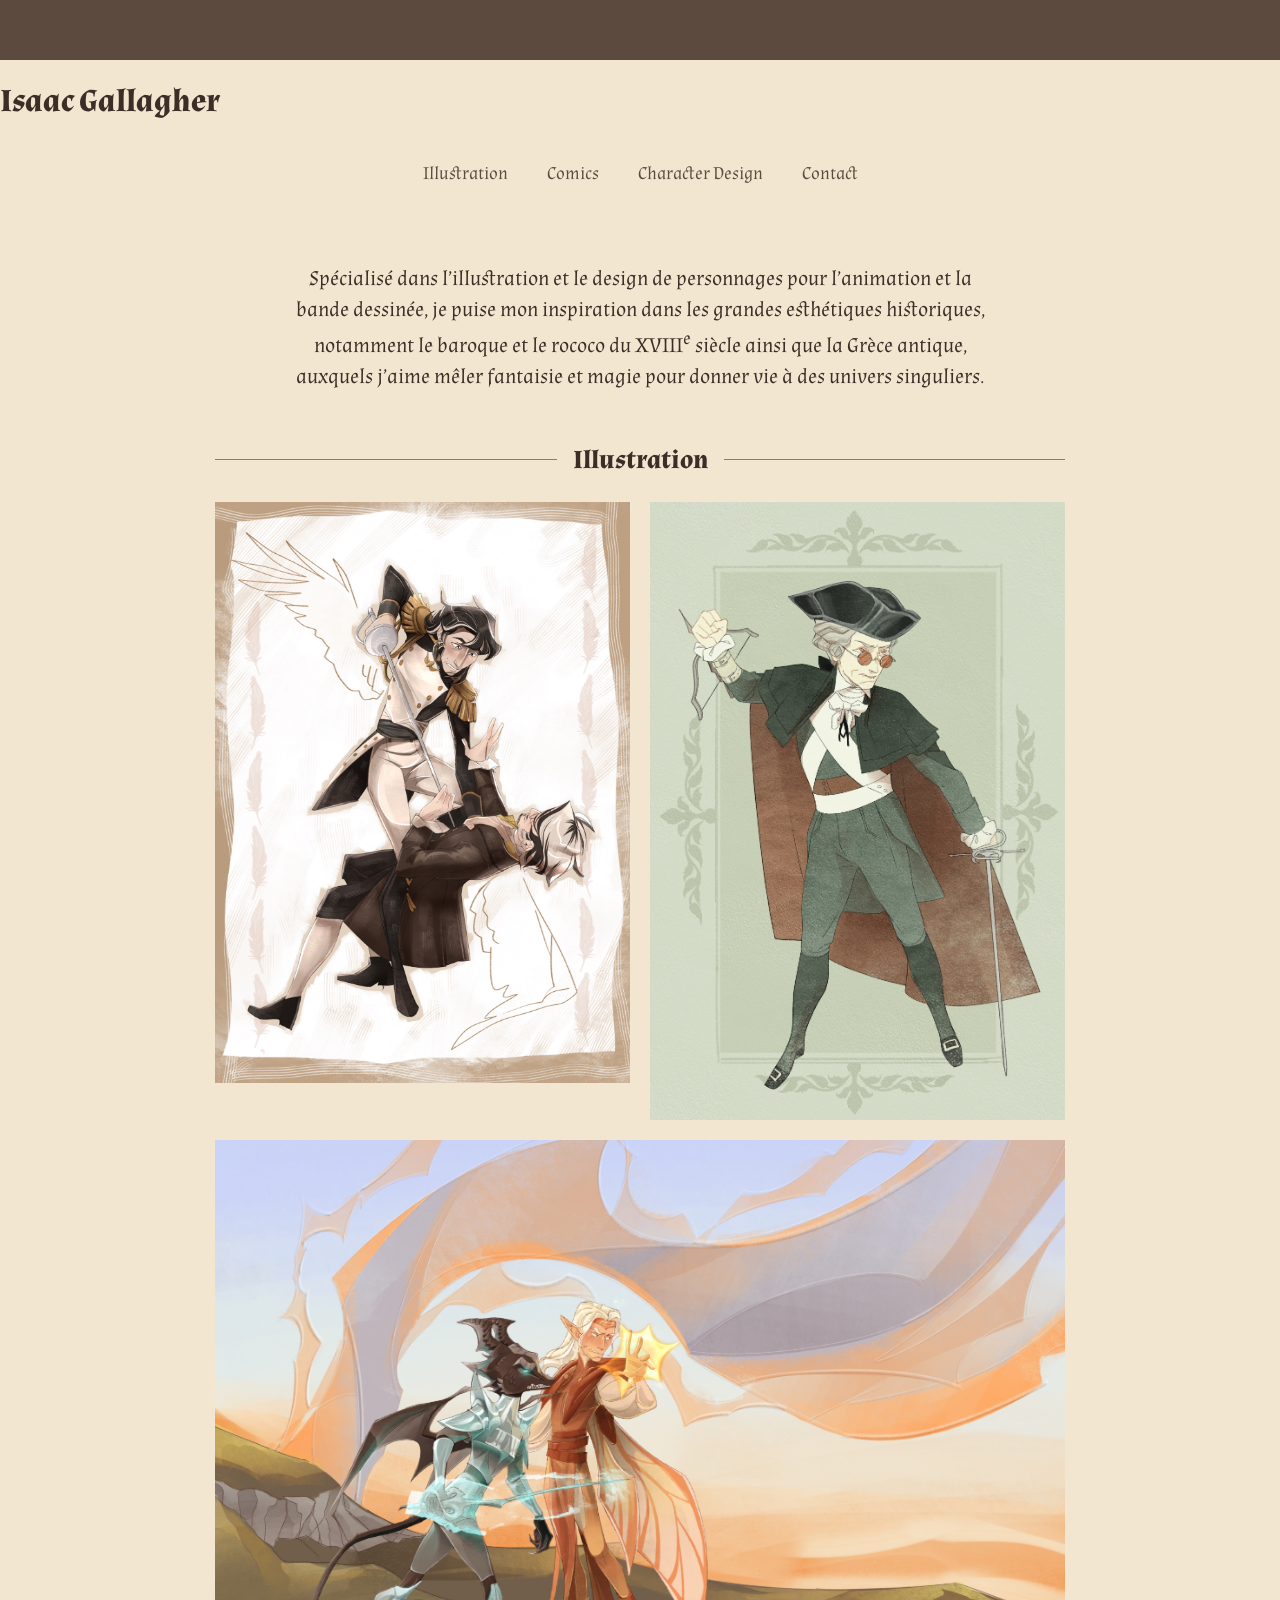
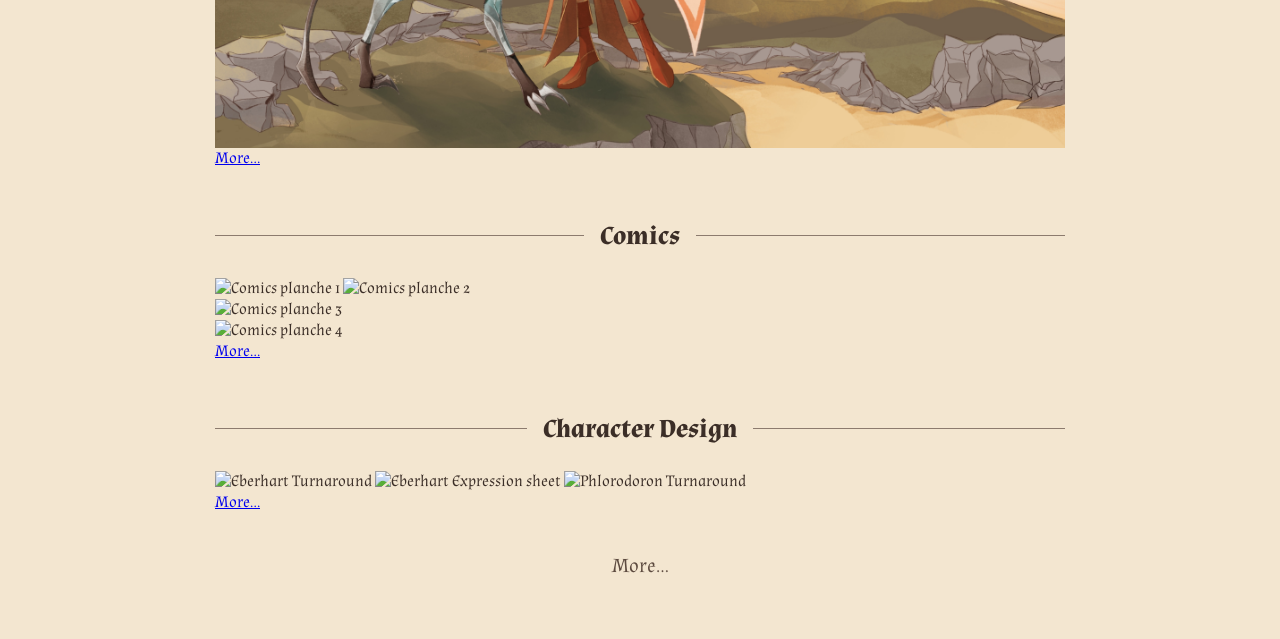
==== index.html @ 8109cb2f "extension page index" ====
<!DOCTYPE html>
<html lang="fr">
<head>
  <meta charset="UTF-8">
  <meta name="viewport" content="width=device-width, initial-scale=1.0">
  <title>Isaac Gallagher – Portfolio</title>
  <link href="https://fonts.googleapis.com/css2?family=Almendra:ital,wght@0,400;0,700;1,400&display=swap" rel="stylesheet">
  <link rel="stylesheet" href="style.css">
</head>
<body>

  <header class="bandeau">
    <header id="haut"></header>
  </header>
<h1><a href="index.html">Isaac Gallagher</a></h1>  </header>

  <nav class="menu">
    <a href="illustration.html">Illustration</a>
    <a href="comics.html">Comics</a>
    <a href="character-design.html">Character Design</a>
    <a href="contact.html">Contact</a>
  </nav>

  <main>
    <p class="intro">
      Spécialisé dans l’illustration et le design de personnages pour
      l’animation et la bande dessinée, je puise mon inspiration dans les
      grandes esthétiques historiques, notamment le baroque et le rococo du
      XVIII<sup>e</sup> siècle ainsi que la Grèce antique, auxquels j’aime mêler
      fantaisie et magie pour donner vie à des univers singuliers.
    </p>

    <h2 class="titre-section"><span>Illustration</span></h2>

    <div class="galerie">
      <img src="images/illustration-1.jpeg" alt="Illustration 1">
      <img src="images/illustration-2.jpeg" alt="Illustration 2">
      <img src="images/illustration-3.jpeg" alt="Illustration 3" class="large">
    </div>

<!-- Lien vers la page Illustration -->
<a href="illustration.html" class="lien-more">More…</a>


<!-- ===== SECTION COMICS ===== -->
<h2 class="titre-section"><span>Comics</span></h2>

<div class="galerie-comics">
  <!-- Ligne 1 : deux planches dans un seul cadre -->
  <div class="cadre-blanc double">
    <img src="images/comics-1.jpeg" alt="Comics planche 1">
    <img src="images/comics-2.jpeg" alt="Comics planche 2">
  </div>

  <!-- Ligne 2 : deux planches avec chacune leur cadre -->
  <div class="cadre-blanc">
    <img src="images/comics-3.jpeg" alt="Comics planche 3">
  </div>
  <div class="cadre-blanc">
    <img src="images/comics-4.jpeg" alt="Comics planche 4">
  </div>
</div>

<a href="comics.html" class="lien-more">More…</a>


<!-- ===== SECTION CHARACTER DESIGN ===== -->
<h2 class="titre-section"><span>Character Design</span></h2>

<div class="galerie-chara">
  <img src="images/chara-1.jpeg" alt="Eberhart Turnaround">
  <img src="images/chara-2.jpeg" alt="Eberhart Expression sheet">
  <img src="images/chara-3.jpeg" alt="Phlorodoron Turnaround">
</div>

<a href="character-design.html" class="lien-more">More…</a>

<a href="illustration.html" class="more">More…</a>
  </main>

</body>
</html>
---- style.css ----
body {
  margin: 0;
  background: #F3E6D0;
  color: #3B2E27;
  font-family: 'Almendra', serif;
}

/* Bandeau brun en haut */
.bandeau {
  background: #5C4A3F;
  text-align: center;
  padding: 30px 20px;
}

.bandeau h1 {
  margin: 0;
  color: #E8D8C0;
  font-weight: 400;
  font-size: 42px;
}

/* Menu */
.menu {
  text-align: center;
  padding: 18px 10px;
}

.menu a {
  color: #5C4A3F;
  text-decoration: none;
  margin: 0 18px;
  font-size: 18px;
}

.menu a:hover {
  text-decoration: underline;
}

/* Contenu central */
main {
  max-width: 850px;
  margin: 0 auto;
  padding: 20px 20px 60px;
}

.intro {
  text-align: center;
  font-size: 21px;
  line-height: 1.5;
  margin: 40px auto;
  max-width: 700px;
}

/* Titre de section avec traits de chaque côté */
.titre-section {
  display: flex;
  align-items: center;
  gap: 16px;
  font-size: 26px;
  font-weight: 700;
  margin: 50px 0 25px;
}

.titre-section::before,
.titre-section::after {
  content: "";
  flex: 1;
  height: 1px;
  background: #8C7B6E;
}

/* Galerie d'images */
.galerie {
  display: grid;
  grid-template-columns: 1fr 1fr;
  gap: 20px;
}

.galerie img {
  width: 100%;
  display: block;
}

.galerie .large {
  grid-column: 1 / -1;
}

/* Lien More */
.more {
  display: block;
  text-align: center;
  margin-top: 40px;
  font-size: 20px;
  color: #5C4A3F;
  text-decoration: none;
}

/* Sur téléphone : une seule colonne */
@media (max-width: 600px) {
  .galerie {
    grid-template-columns: 1fr;
  }
}

h1 a {
  color: inherit;
  text-decoration: none;
}
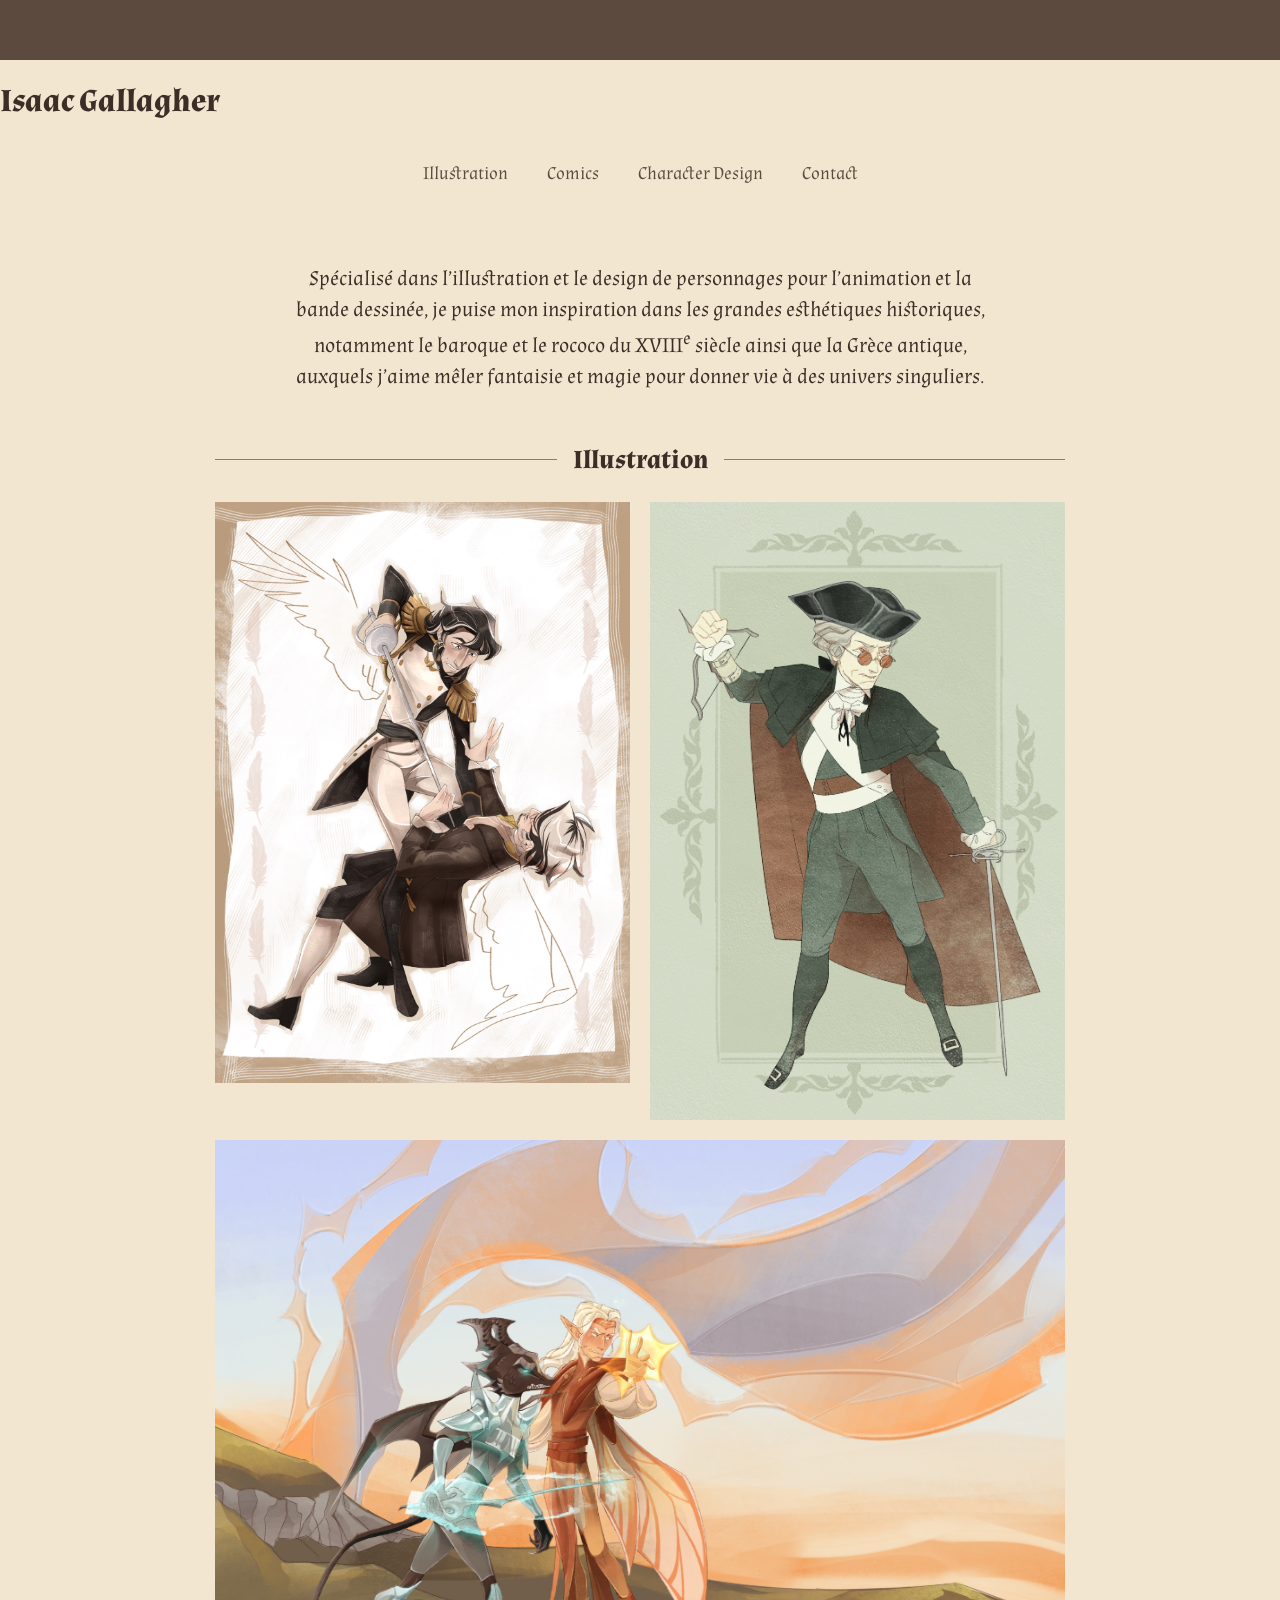
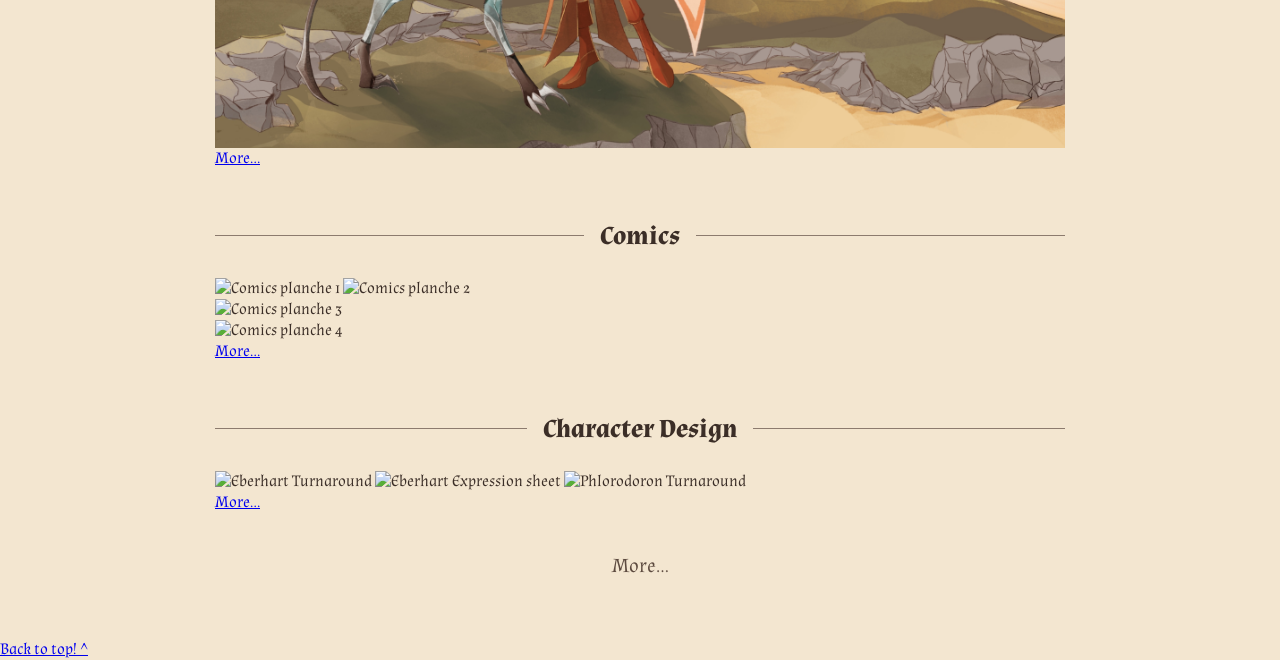
==== commit 7f526193: "footer index" ====
--- a/index.html
+++ b/index.html
@@ -78,5 +78,10 @@
 <a href="illustration.html" class="more">More…</a>
   </main>
 
+  <!-- ===== BANNIÈRE DU BAS ===== -->
+<footer class="pied-de-page">
+  <a href="#haut">Back to top! ^</a>
+</footer>
+
 </body>
 </html>
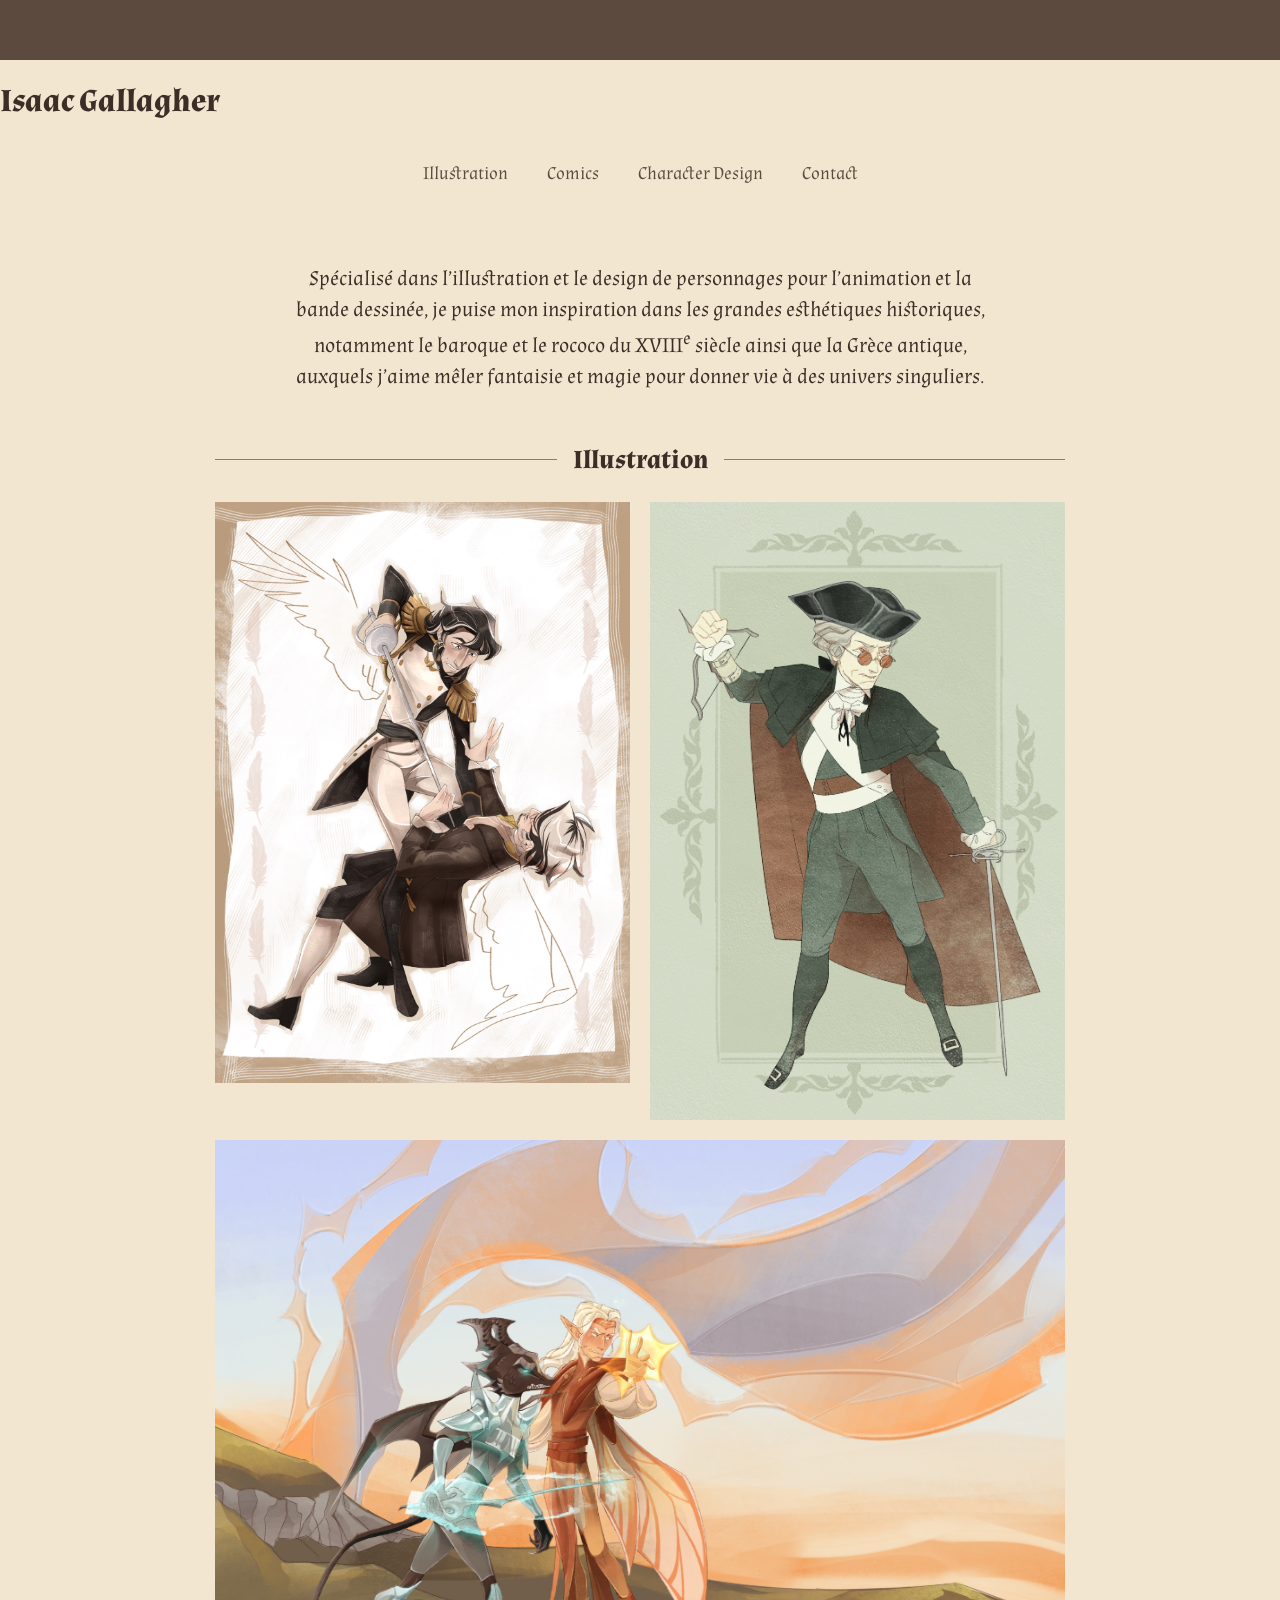
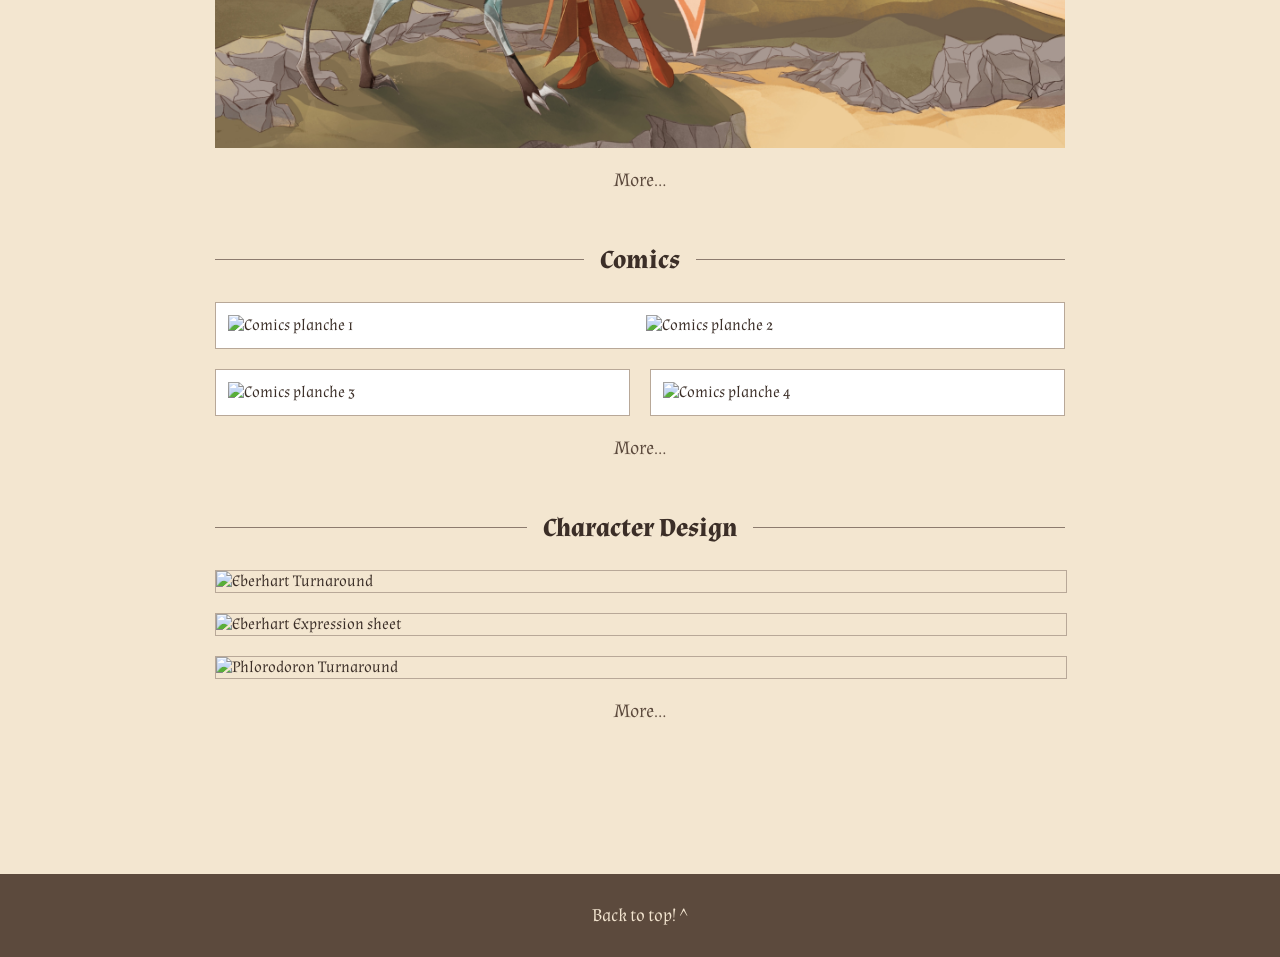
==== commit 4ee8b181: "index clean up" ====
--- a/index.html
+++ b/index.html
@@ -75,7 +75,6 @@
 
 <a href="character-design.html" class="lien-more">More…</a>
 
-<a href="illustration.html" class="more">More…</a>
   </main>
 
   <!-- ===== BANNIÈRE DU BAS ===== -->
--- a/style.css
+++ b/style.css
@@ -105,4 +105,90 @@
 h1 a {
   color: inherit;
   text-decoration: none;
+}
+
+/* ===== Défilement doux pour "Back to top" ===== */
+html {
+  scroll-behavior: smooth;
+}
+
+/* ===== Liens "More…" ===== */
+.lien-more {
+  display: block;
+  text-align: center;
+  margin: 20px 0 50px;
+  font-size: 1.2rem;
+  color: #5c4a3d;
+  text-decoration: none;
+}
+
+.lien-more:hover {
+  text-decoration: underline;
+}
+
+/* ===== Galerie Comics ===== */
+.galerie-comics {
+  display: grid;
+  grid-template-columns: 1fr 1fr;  /* 2 colonnes */
+  gap: 20px;
+}
+
+.cadre-blanc {
+  background-color: #ffffff;
+  padding: 12px;
+  border: 1px solid #b8a898;
+}
+
+.cadre-blanc img {
+  width: 100%;
+  height: 100%;
+  object-fit: cover;
+  display: block;
+}
+
+/* Le cadre qui contient 2 planches côte à côte */
+.cadre-blanc.double {
+  grid-column: 1 / -1;  /* prend toute la largeur */
+  display: grid;
+  grid-template-columns: 1fr 1fr;
+  gap: 12px;
+}
+
+/* ===== Galerie Character Design ===== */
+.galerie-chara {
+  display: flex;
+  flex-direction: column;  /* images empilées */
+  gap: 20px;
+}
+
+.galerie-chara img {
+  width: 100%;
+  display: block;
+  border: 1px solid #b8a898;
+}
+
+/* ===== Bannière du bas ===== */
+.pied-de-page {
+  background-color: #5c4a3d;
+  text-align: center;
+  padding: 30px 20px;
+  margin-top: 40px;
+}
+
+.pied-de-page a {
+  color: #f3e5d0;
+  text-decoration: none;
+  font-size: 1.1rem;
+}
+
+.pied-de-page a:hover {
+  text-decoration: underline;
+}
+
+/* ===== Sur petit écran (téléphone) ===== */
+@media (max-width: 600px) {
+  .galerie-comics,
+  .cadre-blanc.double {
+    grid-template-columns: 1fr;  /* tout passe sur 1 colonne */
+  }
 }
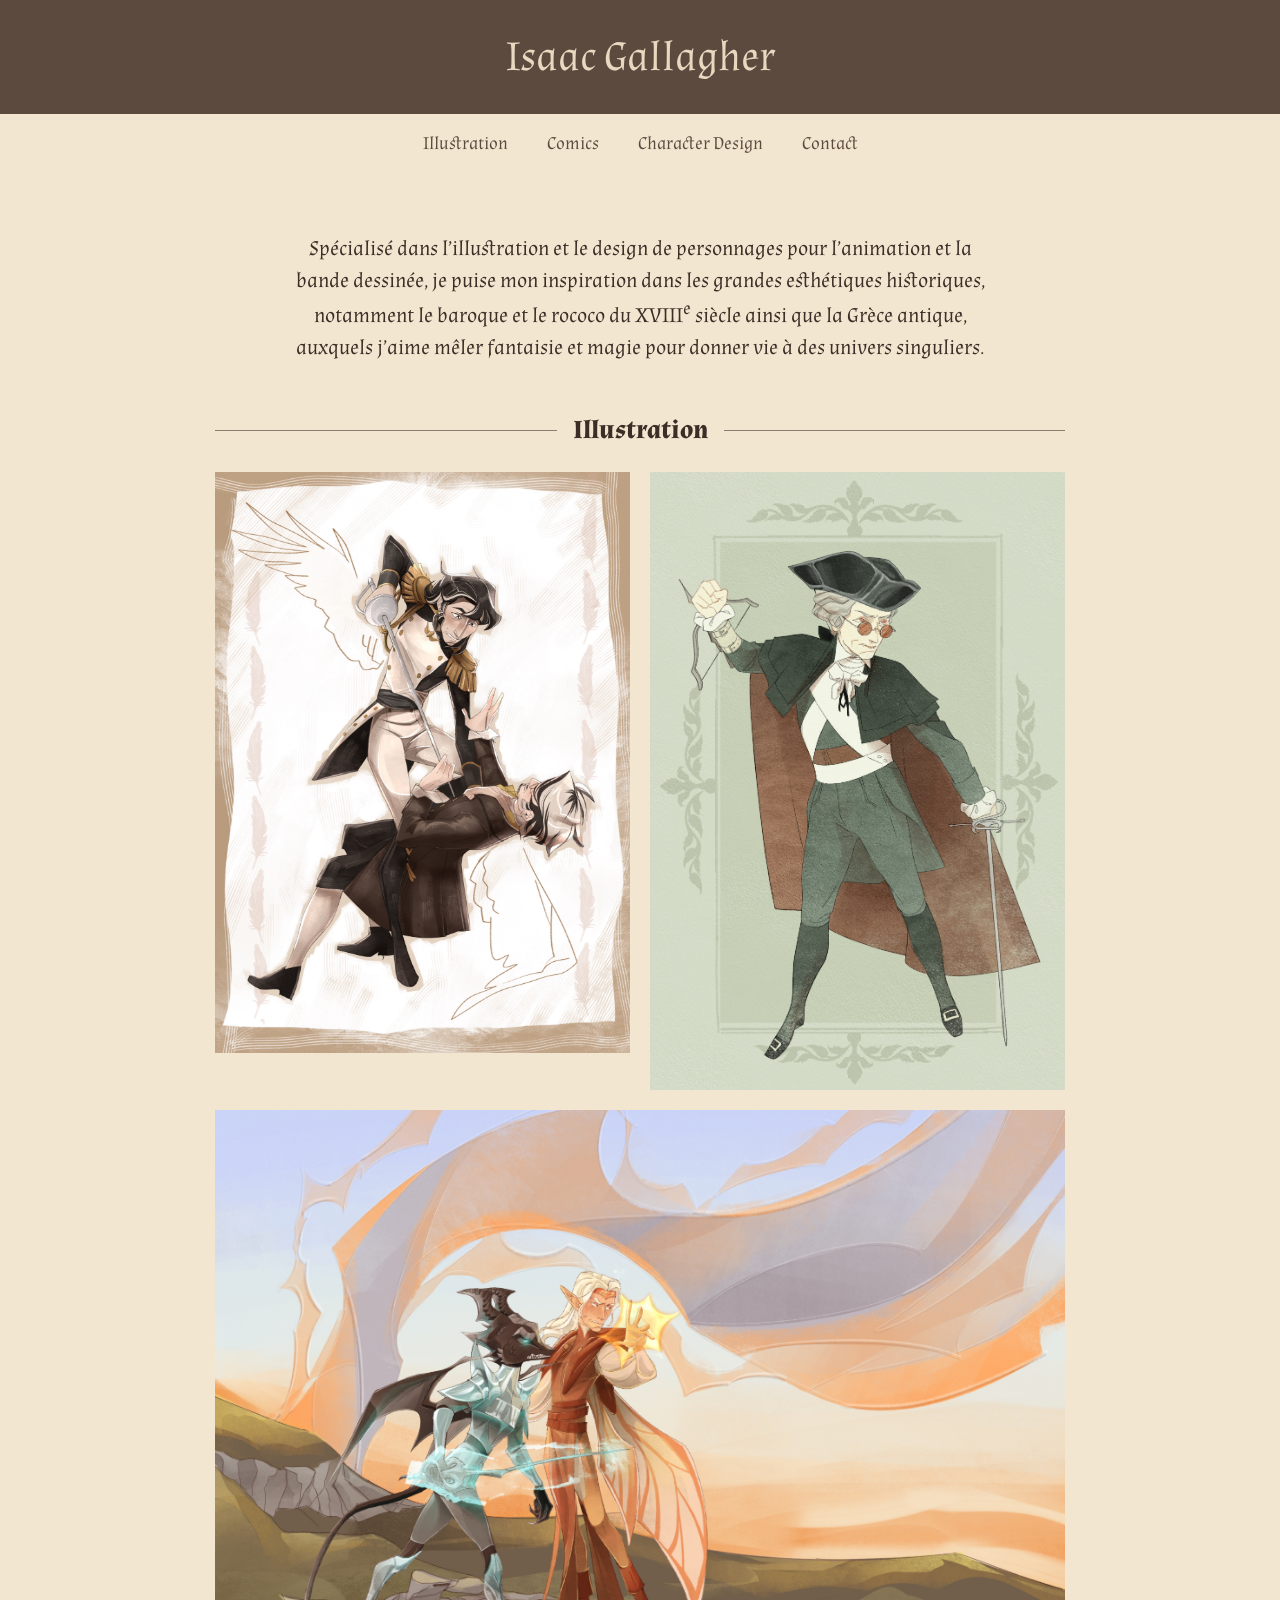
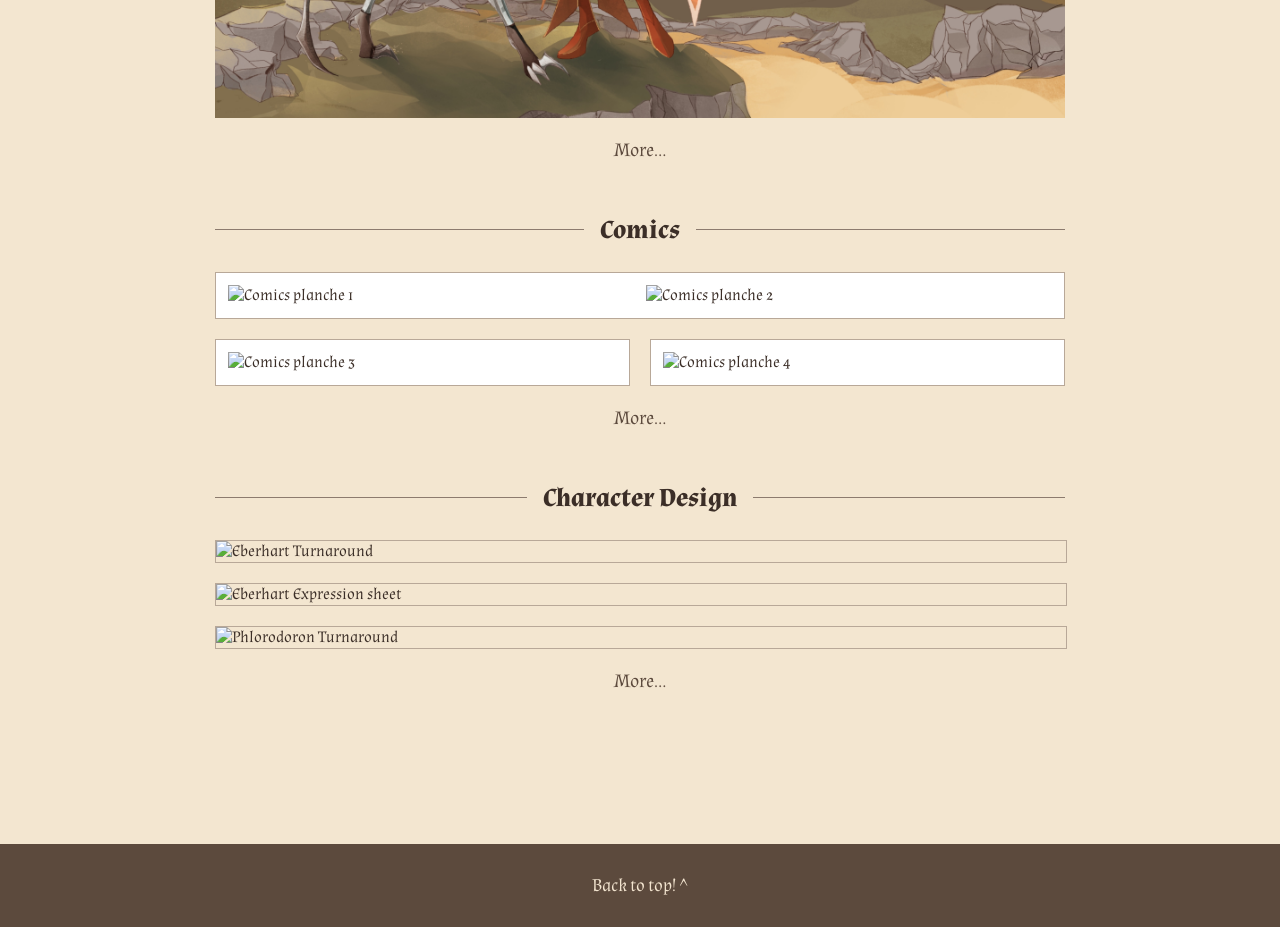
==== commit 7f3b06b0: "absolute header" ====
--- a/index.html
+++ b/index.html
@@ -10,7 +10,7 @@
 <body>
 
   <header class="bandeau">
-    <header id="haut"></header>
+    <header id="haut">
   </header>
 <h1><a href="index.html">Isaac Gallagher</a></h1>  </header>
 
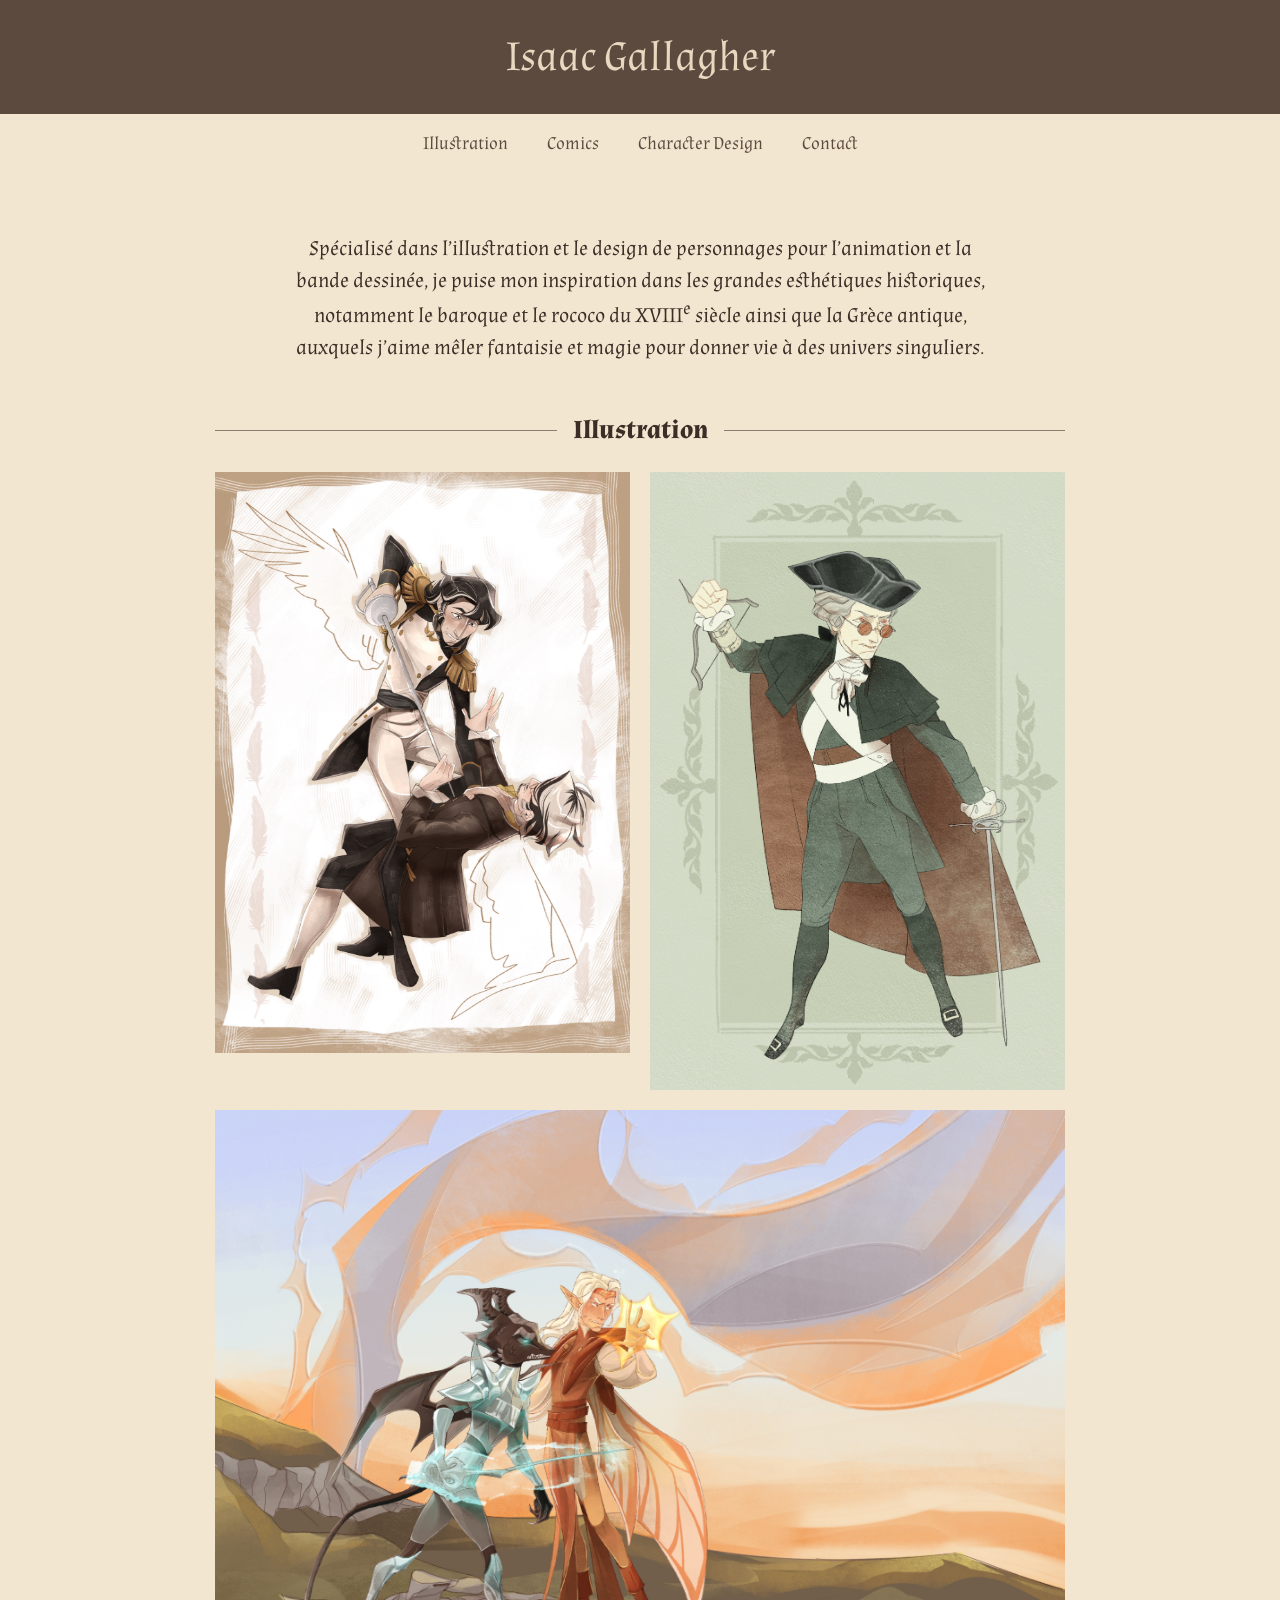
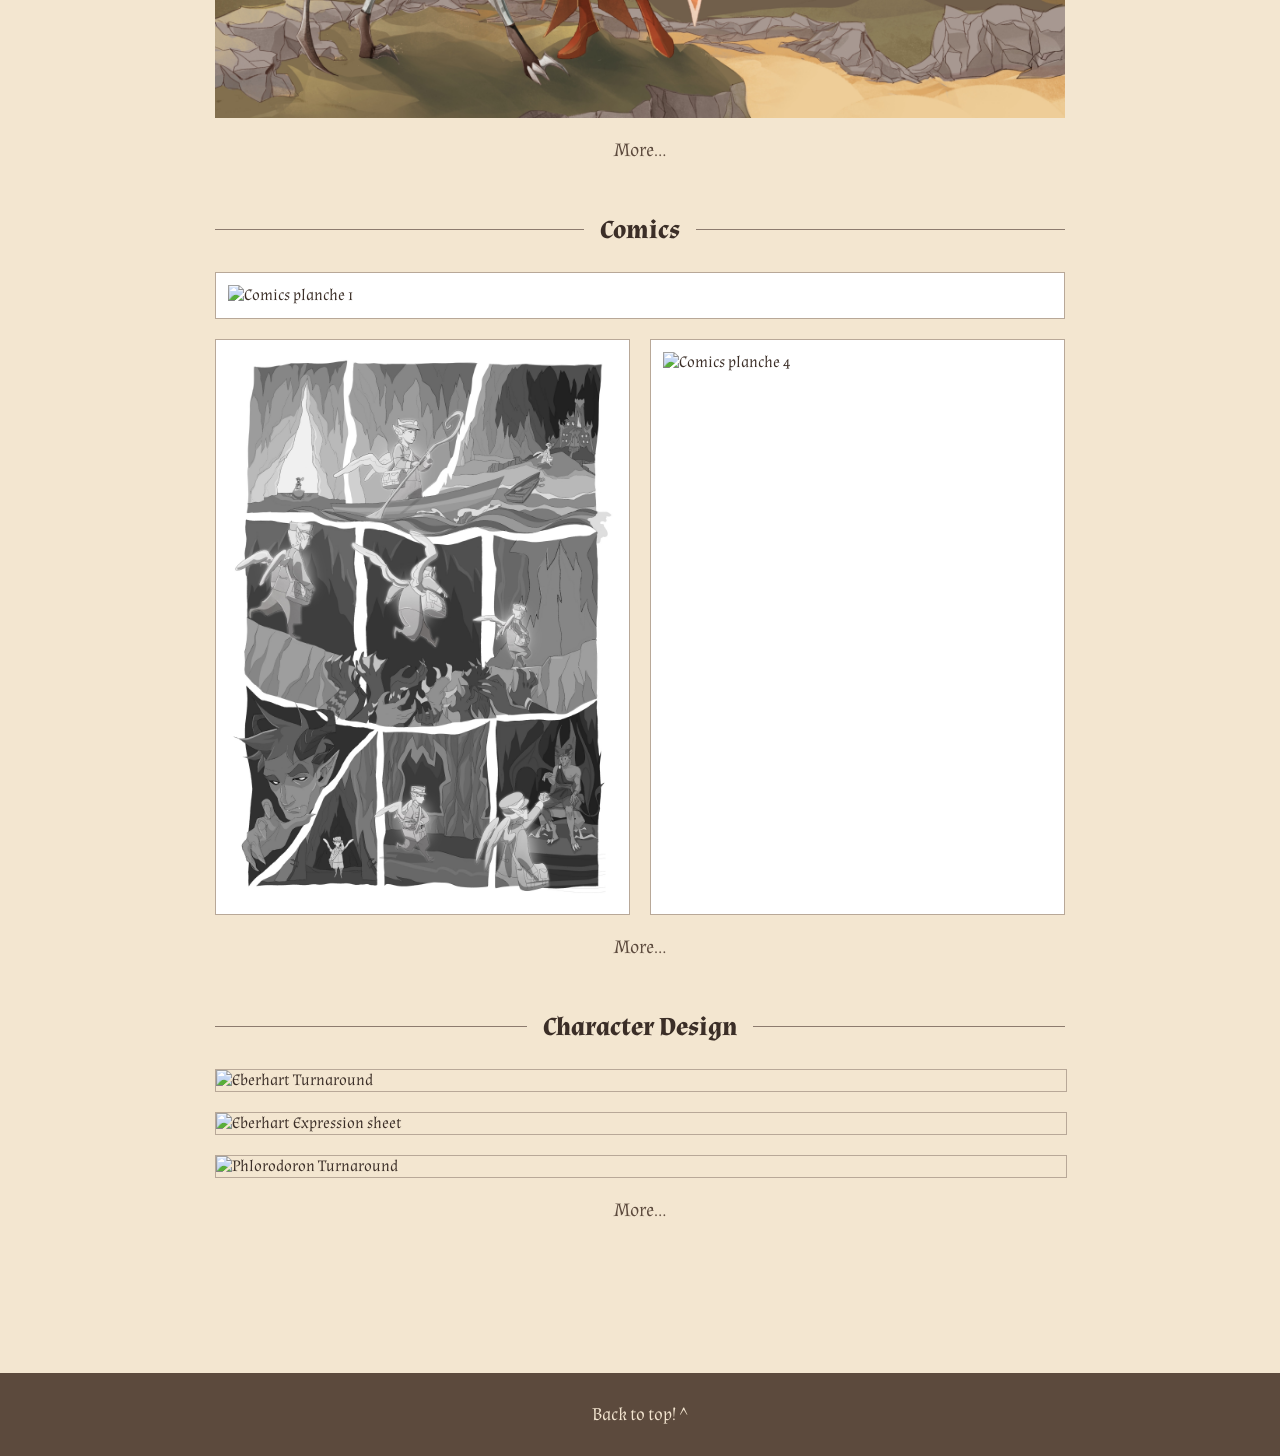
==== commit 65539471: "comic on index page" ====
--- a/index.html
+++ b/index.html
@@ -49,12 +49,11 @@
   <!-- Ligne 1 : deux planches dans un seul cadre -->
   <div class="cadre-blanc double">
     <img src="images/comics-1.jpeg" alt="Comics planche 1">
-    <img src="images/comics-2.jpeg" alt="Comics planche 2">
   </div>
 
   <!-- Ligne 2 : deux planches avec chacune leur cadre -->
   <div class="cadre-blanc">
-    <img src="images/comics-3.jpeg" alt="Comics planche 3">
+    <img src="images/comic-6.jpeg" alt="Comics planche 3">
   </div>
   <div class="cadre-blanc">
     <img src="images/comics-4.jpeg" alt="Comics planche 4">
--- a/style.css
+++ b/style.css
@@ -191,4 +191,140 @@
   .cadre-blanc.double {
     grid-template-columns: 1fr;  /* tout passe sur 1 colonne */
   }
+}
+
+/* ===== Page Contact : About me ===== */
+.about {
+  background-color: #ffffff;
+  border: 1px solid #b8a898;
+  display: flex;
+  align-items: stretch;
+  margin: 30px 0;
+  overflow: hidden;              /* rien ne dépasse du cadre */
+}
+
+.about-portrait {
+  width: 42%;
+  align-self: flex-end;          /* portrait collé en bas du cadre */
+  display: block;
+}
+
+.about-texte {
+  flex: 1;
+  text-align: right;
+  padding: 50px 50px 50px 20px;
+  font-size: 1.3rem;
+  line-height: 1.5;
+  color: #3b2f26;
+  align-self: center;
+}
+
+.lettrine {
+  font-size: 2.2em;
+  font-weight: bold;
+  line-height: 0;                /* évite de décaler la ligne */
+}
+
+/* ===== Macarons ===== */
+.macarons {
+  display: flex;
+  justify-content: center;
+  gap: 30px;
+  margin: 40px 0;
+}
+
+.macarons a {
+  width: 60px;
+  height: 60px;
+  border-radius: 50%;
+  background-color: #5c4a3d;
+  color: #f3e5d0;
+  display: flex;
+  align-items: center;
+  justify-content: center;
+  font-size: 1.6rem;
+  text-decoration: none;
+  transition: transform 0.2s, background-color 0.2s;
+}
+
+.macarons a:hover {
+  transform: scale(1.1);
+  background-color: #8a6f5a;
+}
+
+/* ===== Formulaire ===== */
+.formulaire {
+  background-color: #574331;
+  max-width: 520px;
+  margin: 40px auto 60px;        /* centré */
+  padding: 30px 40px;
+  display: flex;
+  flex-direction: column;
+}
+
+.formulaire label {
+  color: #f3e5d0;
+  font-size: 1.2rem;
+  margin: 15px 0 8px;
+}
+
+.formulaire input,
+.formulaire textarea {
+  background-color: #776553;
+  border: 1px solid #a8907a;
+  color: #f3e5d0;
+  padding: 10px 14px;
+  font-family: inherit;          /* garde la police Almendra */
+  font-size: 1rem;
+}
+
+.formulaire input::placeholder,
+.formulaire textarea::placeholder {
+  color: #c4b29c;
+}
+
+.formulaire input:focus,
+.formulaire textarea:focus {
+  outline: 2px solid #f3e5d0;    /* contour clair quand on écrit dedans */
+}
+
+.formulaire textarea {
+  resize: vertical;              /* agrandissable seulement en hauteur */
+}
+
+.formulaire button {
+  margin-top: 35px;
+  padding: 14px;
+  background-color: #f3e5d0;
+  color: #3b2f26;
+  border: none;
+  font-family: inherit;
+  font-size: 1.2rem;
+  font-weight: bold;
+  cursor: pointer;
+  transition: background-color 0.2s;
+}
+
+.formulaire button:hover {
+  background-color: #ffffff;
+}
+
+/* ===== Contact sur téléphone ===== */
+@media (max-width: 600px) {
+  .about {
+    flex-direction: column-reverse;   /* texte au-dessus, portrait en dessous */
+  }
+  .about-portrait {
+    width: 70%;
+    align-self: flex-start;
+  }
+  .about-texte {
+    text-align: center;
+    padding: 30px 20px 10px;
+    font-size: 1.1rem;
+  }
+  .formulaire {
+    padding: 20px;
+    margin: 30px 15px 50px;
+  }
 }
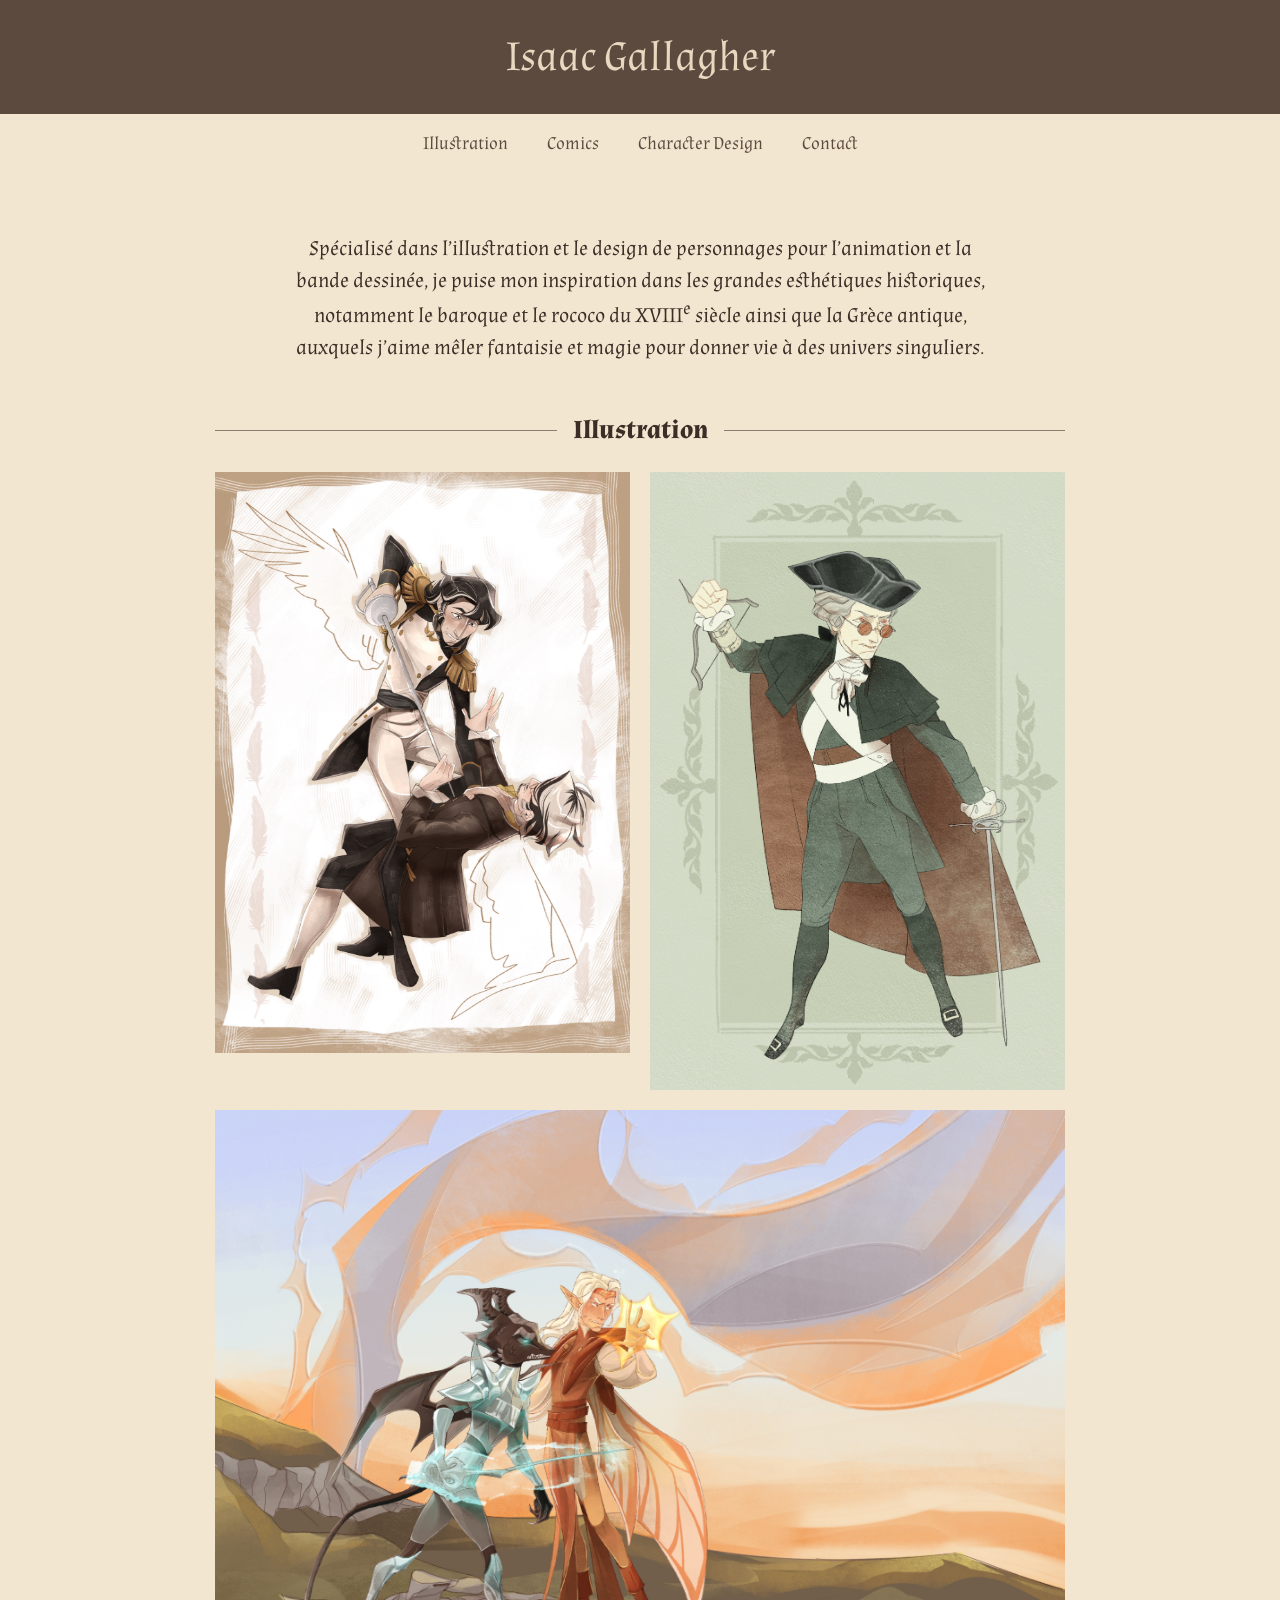
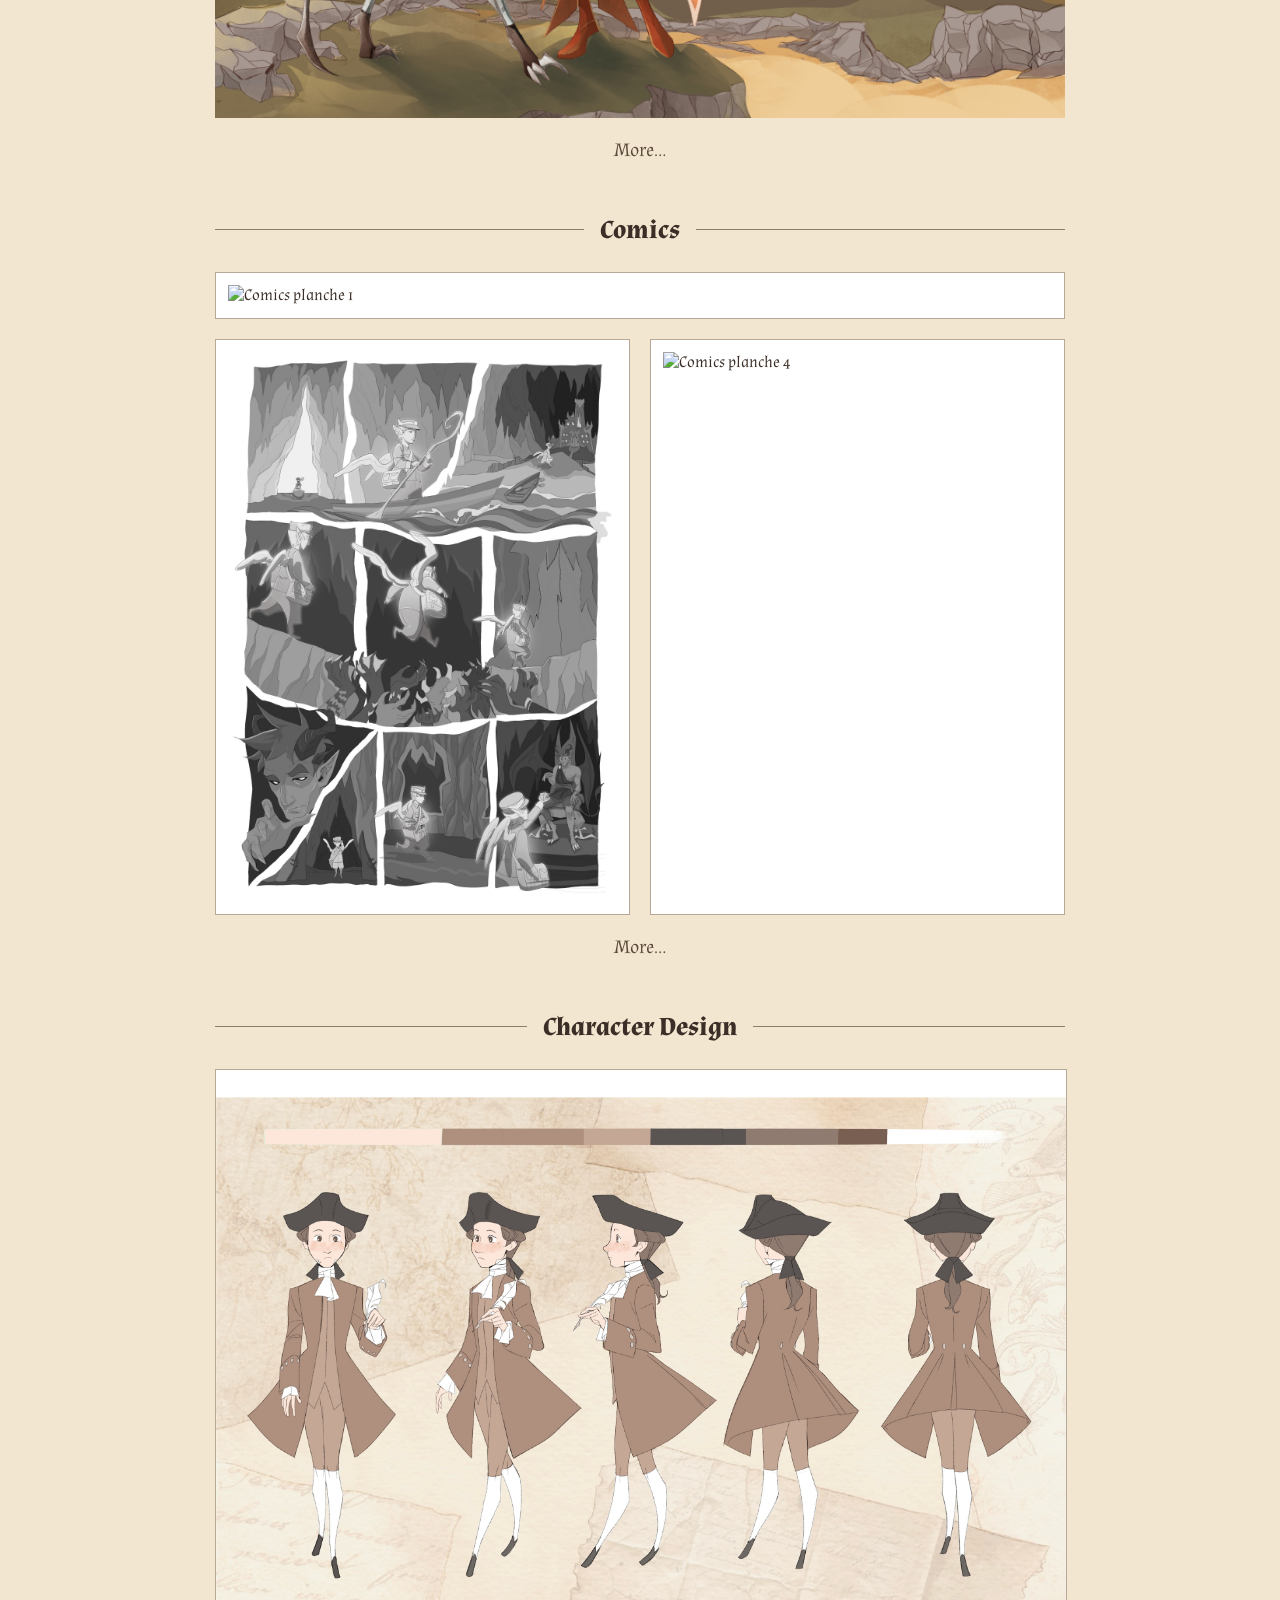
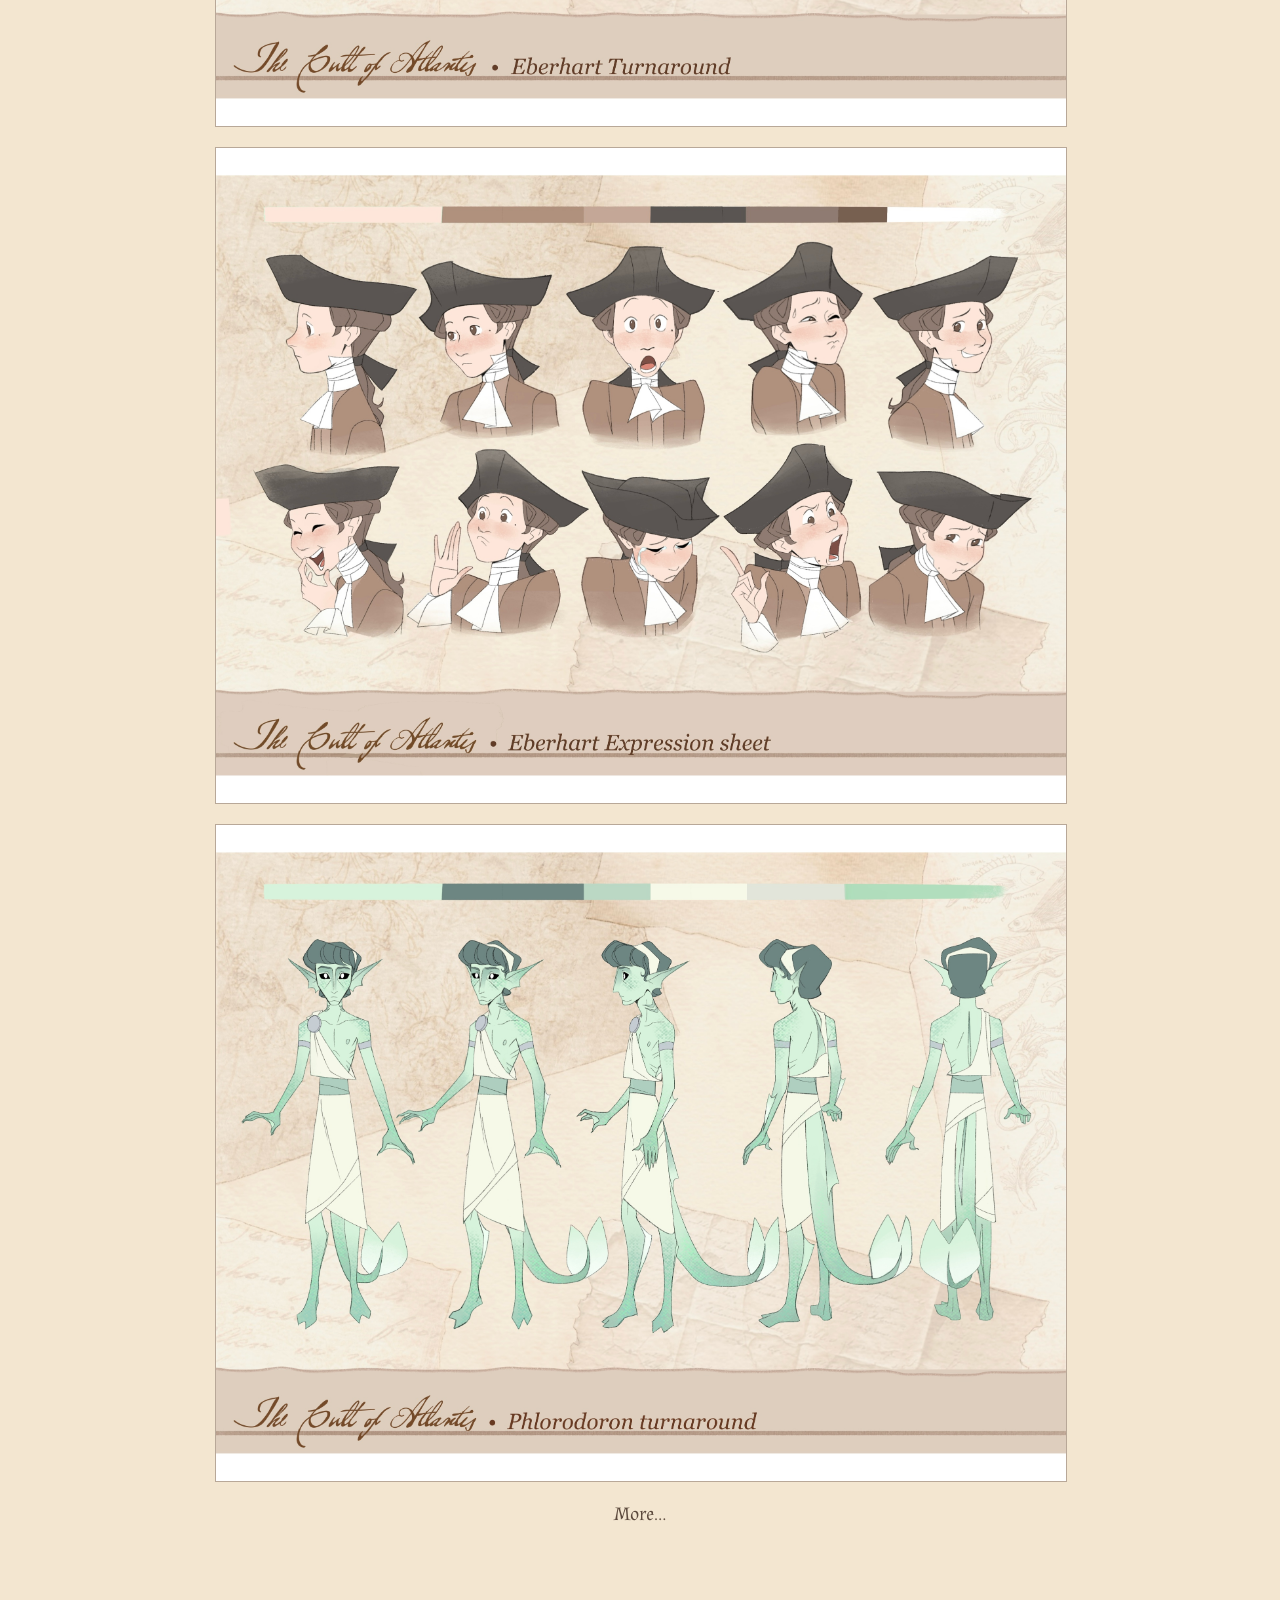
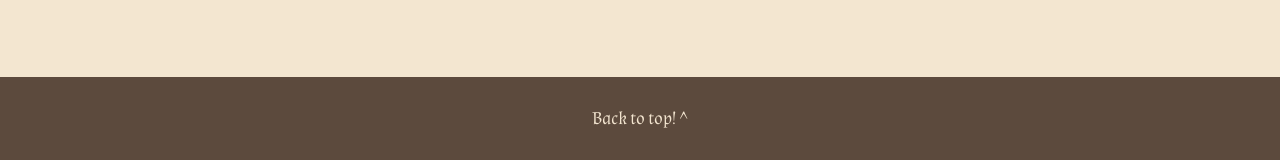
==== commit 4c93c321: "charadesign on index page" ====
--- a/index.html
+++ b/index.html
@@ -67,9 +67,9 @@
 <h2 class="titre-section"><span>Character Design</span></h2>
 
 <div class="galerie-chara">
-  <img src="images/chara-1.jpeg" alt="Eberhart Turnaround">
-  <img src="images/chara-2.jpeg" alt="Eberhart Expression sheet">
-  <img src="images/chara-3.jpeg" alt="Phlorodoron Turnaround">
+  <img src="images/charadesign-1.jpeg" alt="Eberhart Turnaround">
+  <img src="images/charadesign-2.jpeg" alt="Eberhart Expression sheet">
+  <img src="images/charadesign-3.jpeg" alt="Phlorodoron Turnaround">
 </div>
 
 <a href="character-design.html" class="lien-more">More…</a>
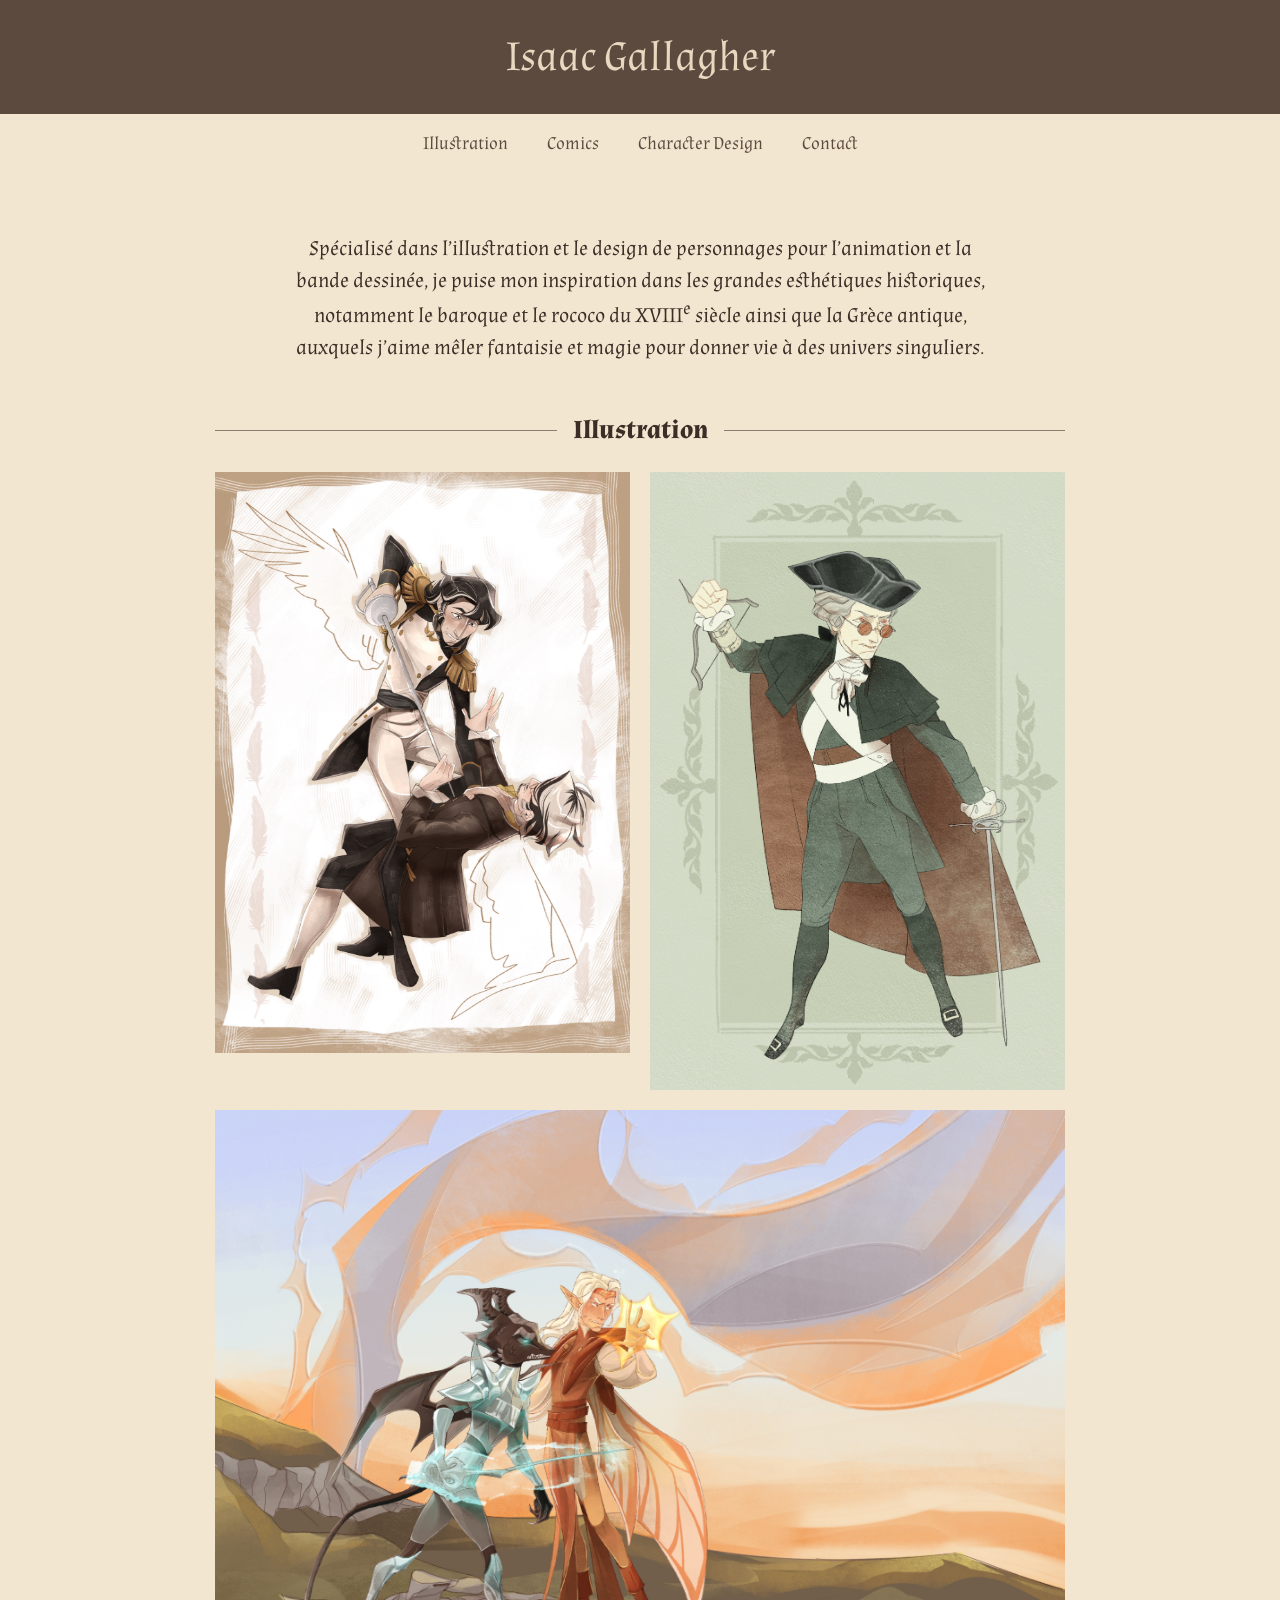
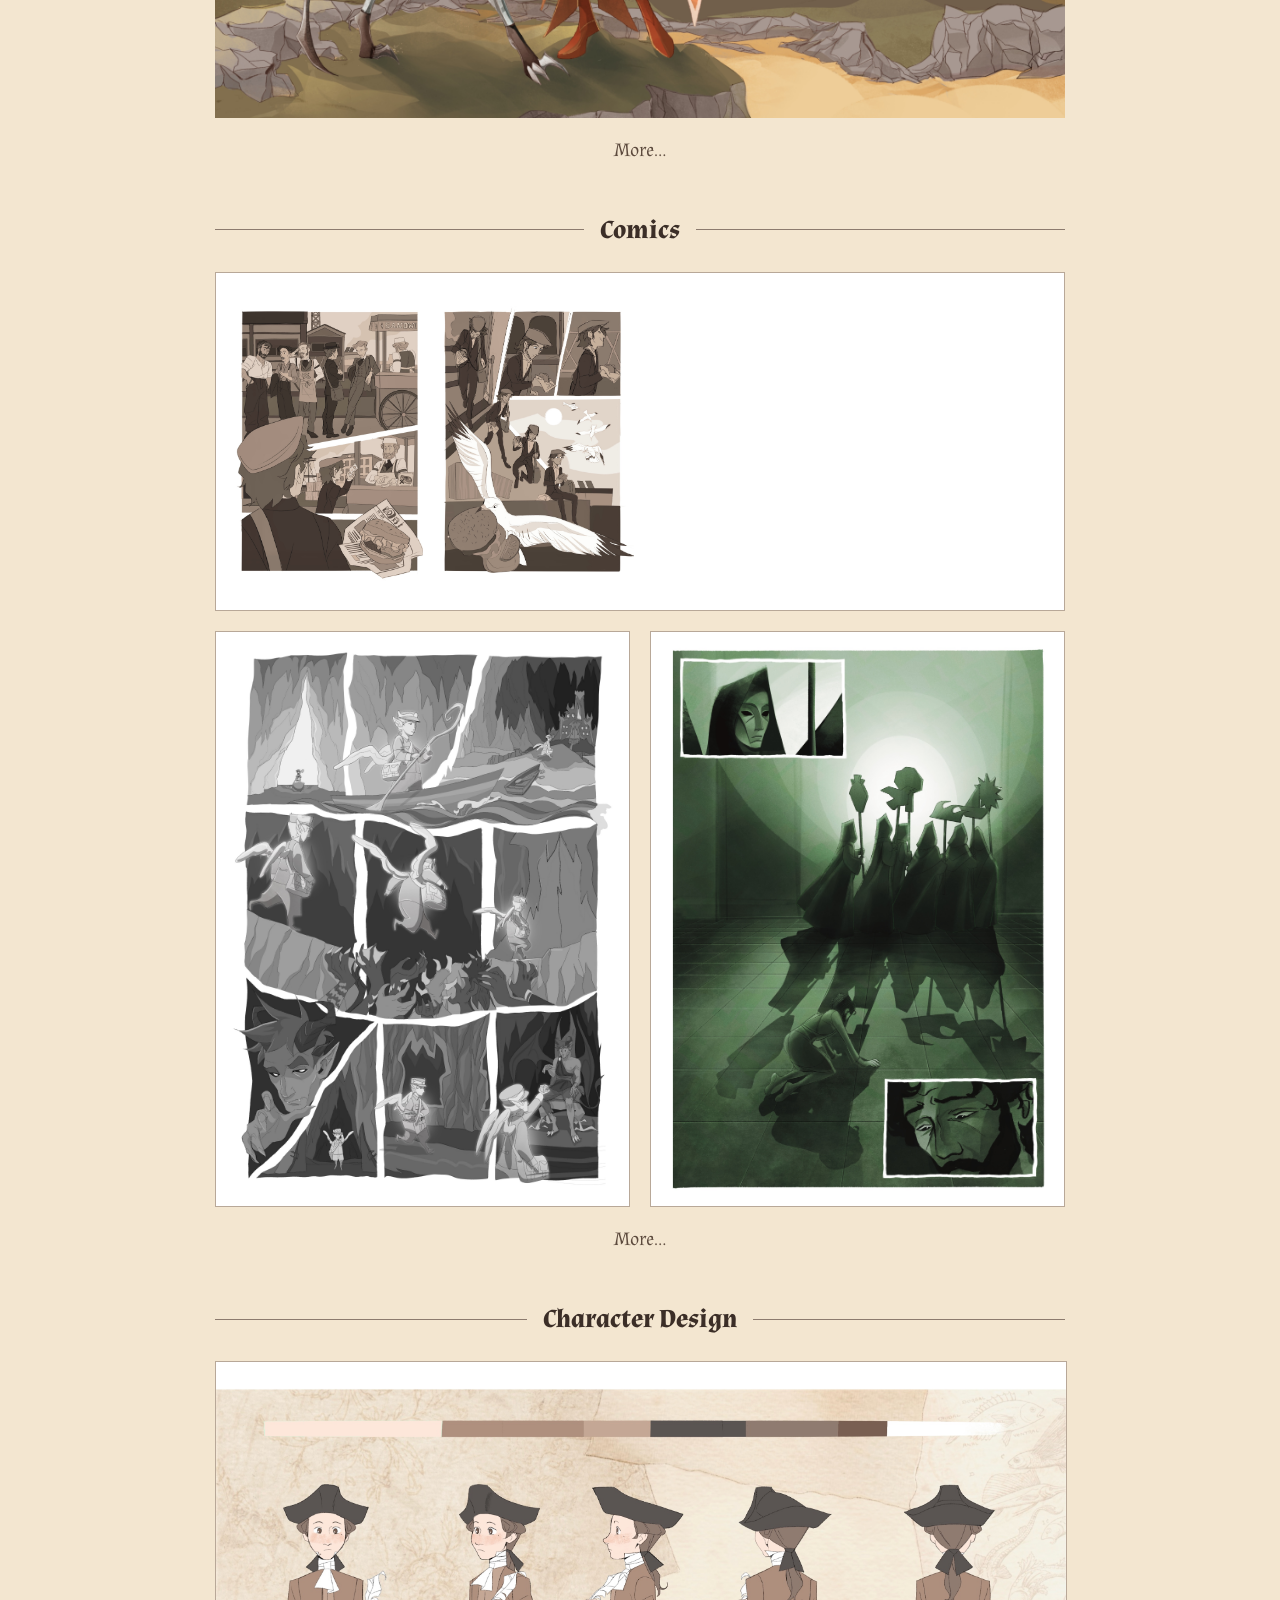
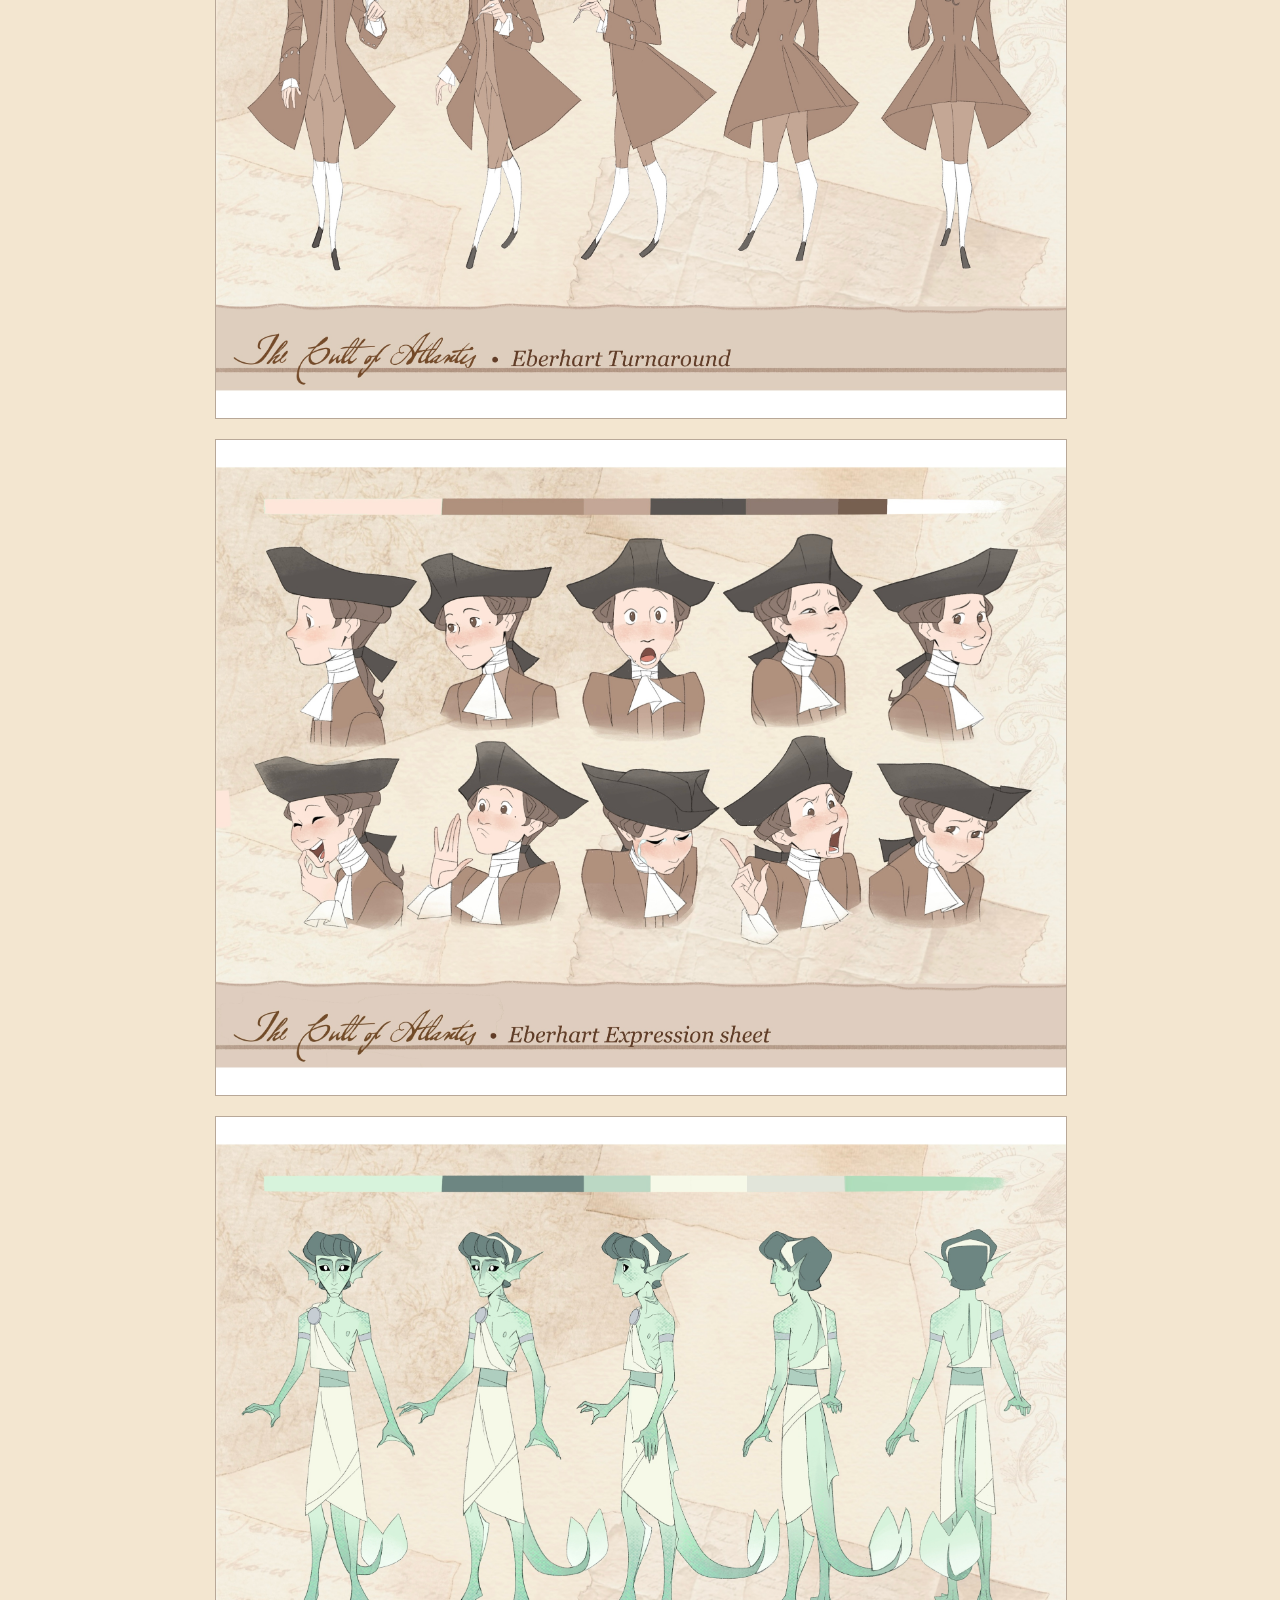
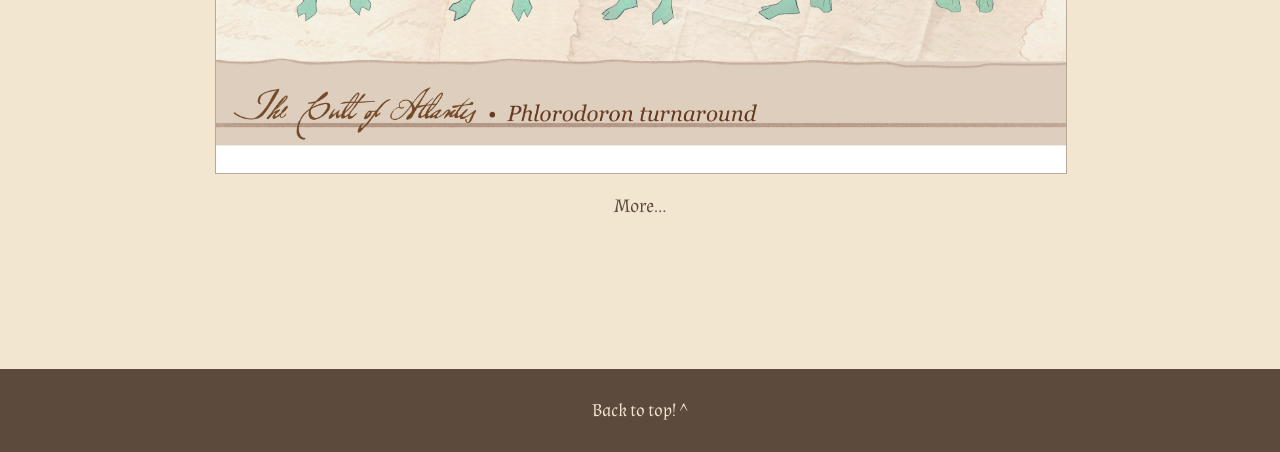
==== commit 08486b55: "comic typo fix" ====
--- a/index.html
+++ b/index.html
@@ -48,7 +48,7 @@
 <div class="galerie-comics">
   <!-- Ligne 1 : deux planches dans un seul cadre -->
   <div class="cadre-blanc double">
-    <img src="images/comics-1.jpeg" alt="Comics planche 1">
+    <img src="images/comic-1.jpeg" alt="Comics planche 1">
   </div>
 
   <!-- Ligne 2 : deux planches avec chacune leur cadre -->
@@ -56,7 +56,7 @@
     <img src="images/comic-6.jpeg" alt="Comics planche 3">
   </div>
   <div class="cadre-blanc">
-    <img src="images/comics-4.jpeg" alt="Comics planche 4">
+    <img src="images/comic-4.jpeg" alt="Comics planche 4">
   </div>
 </div>
 
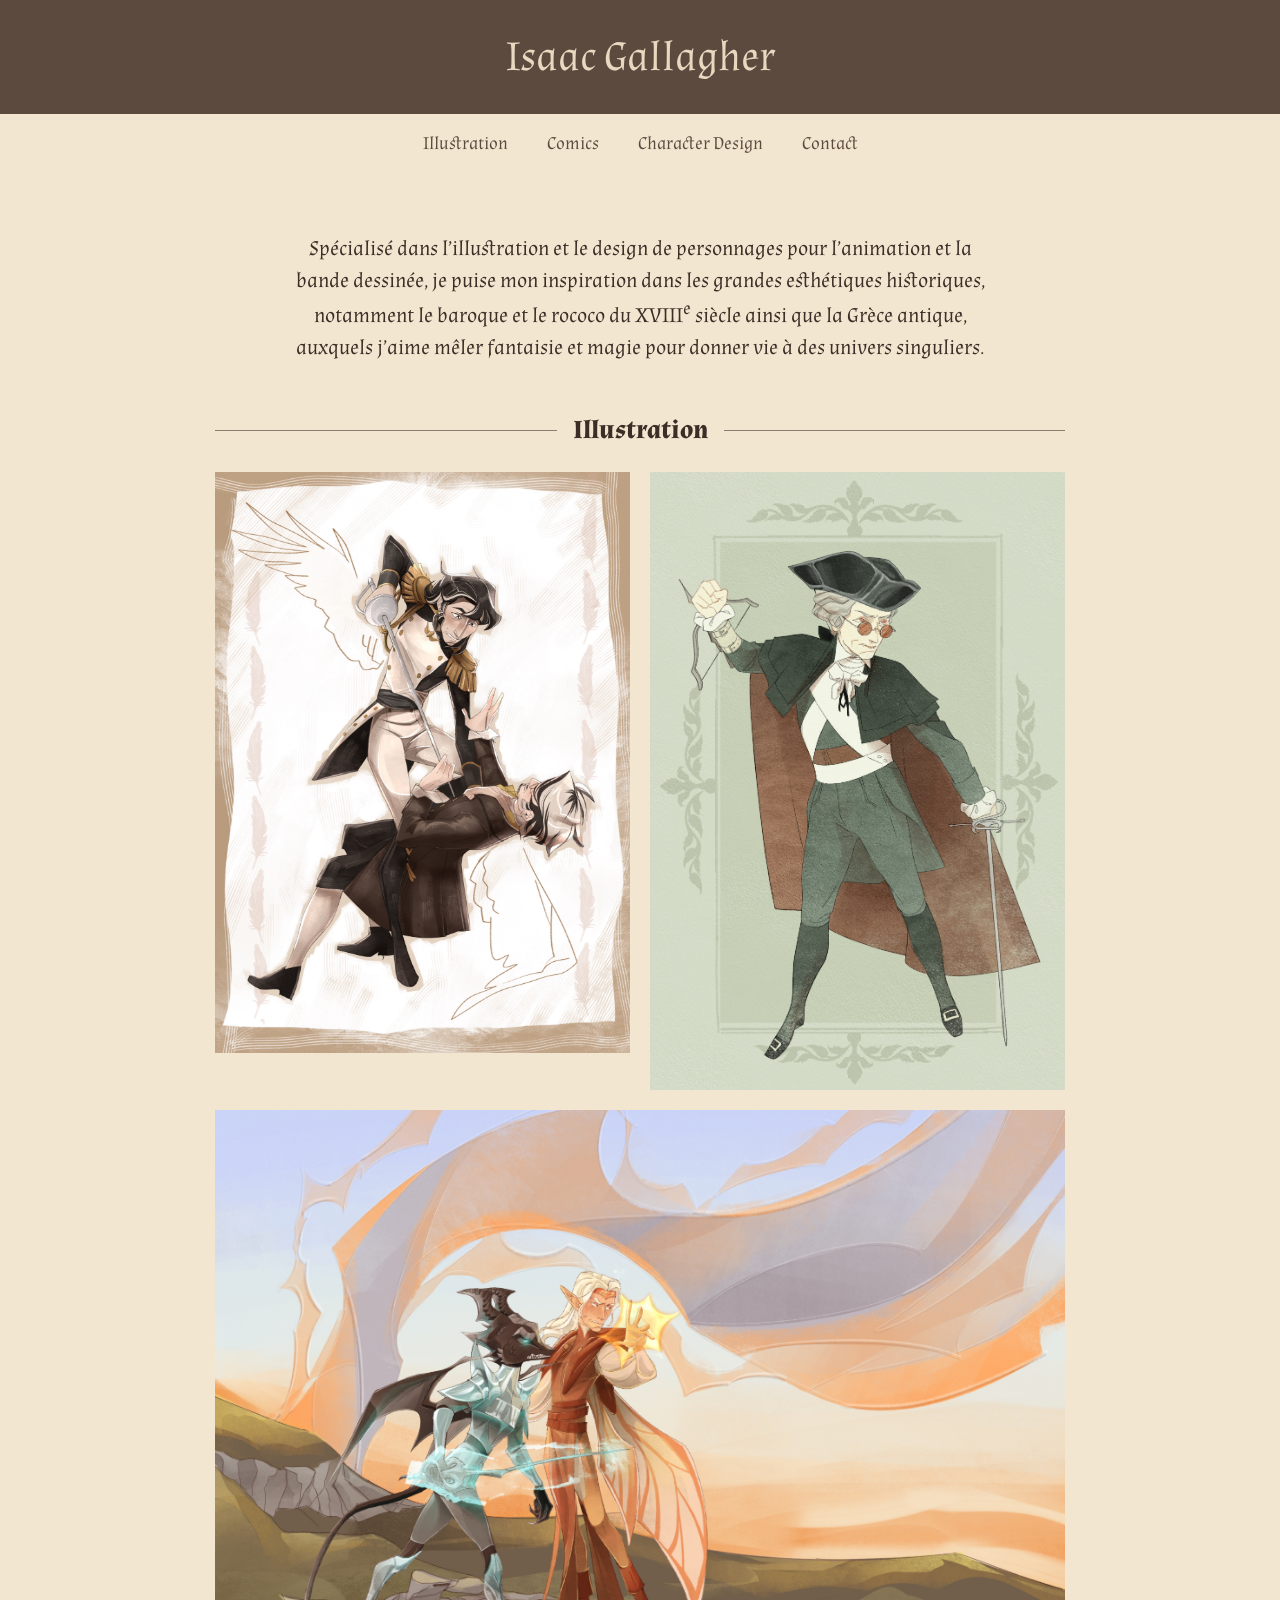
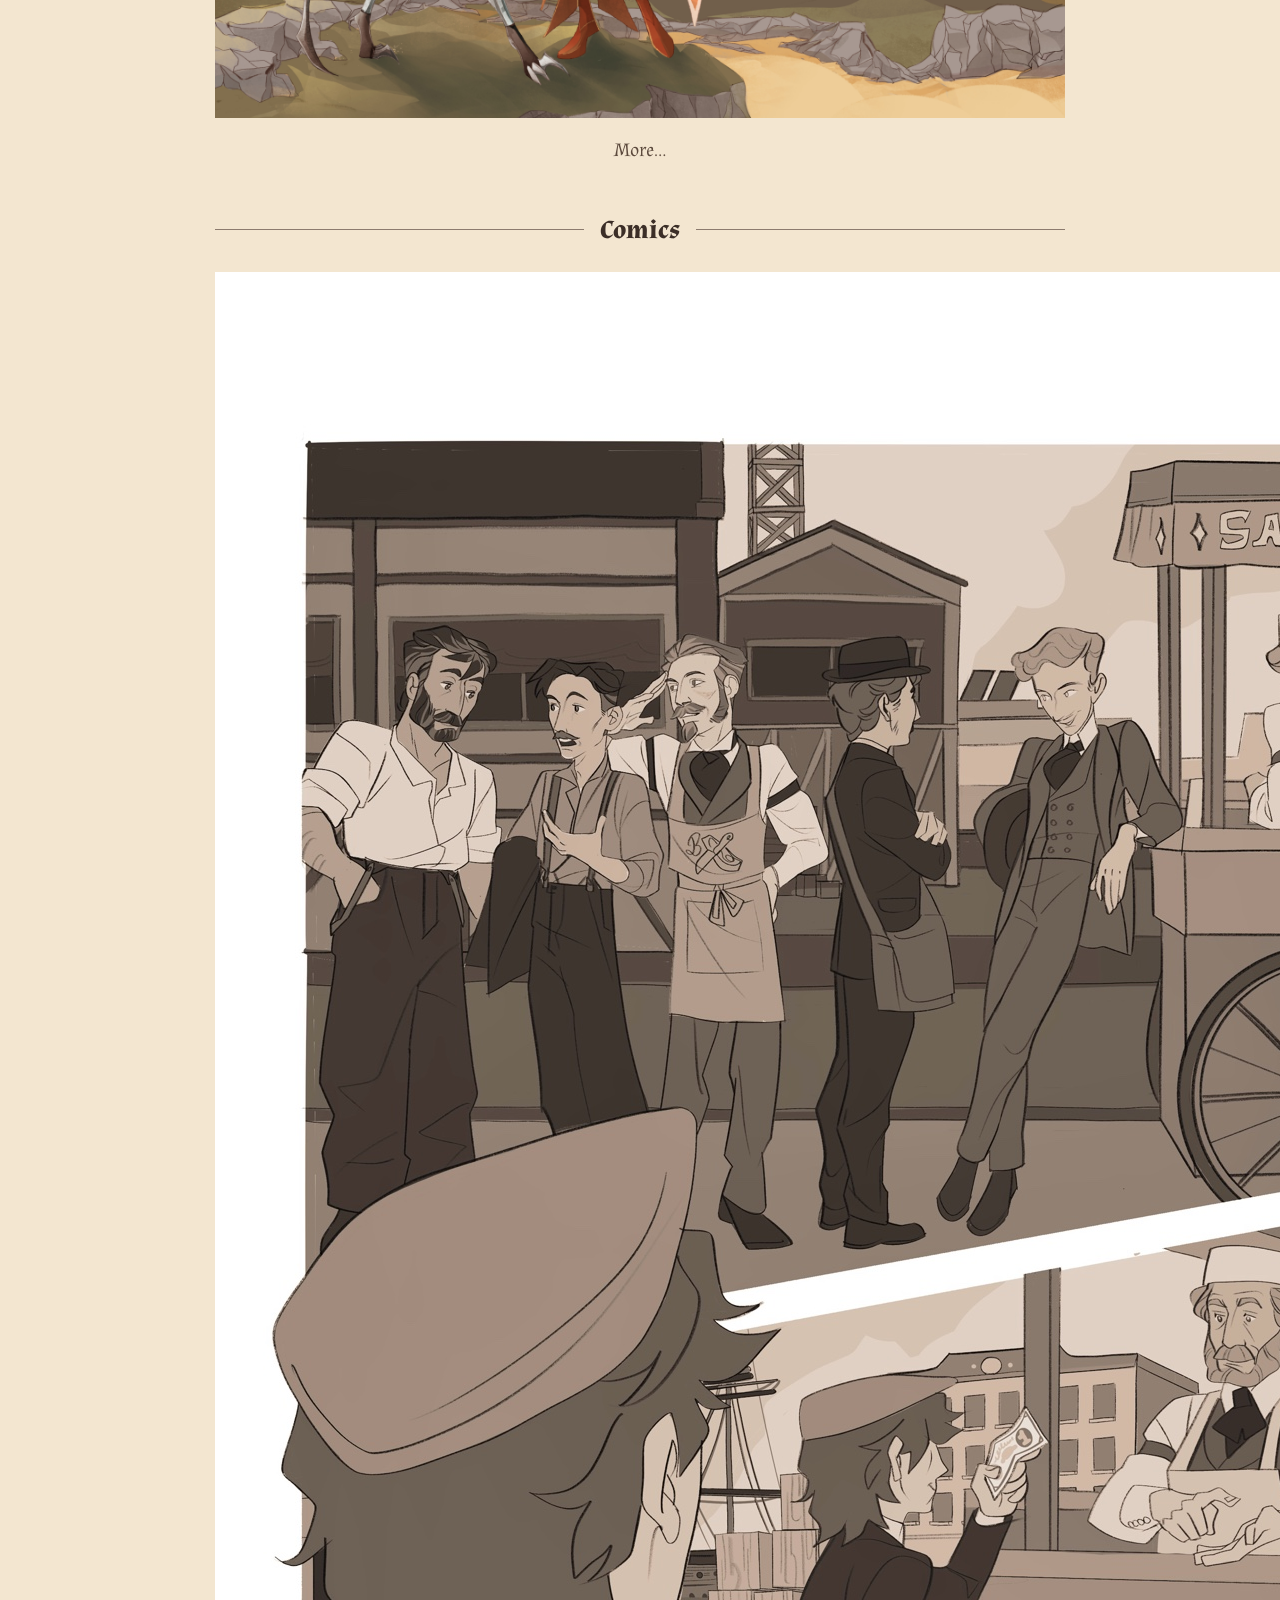
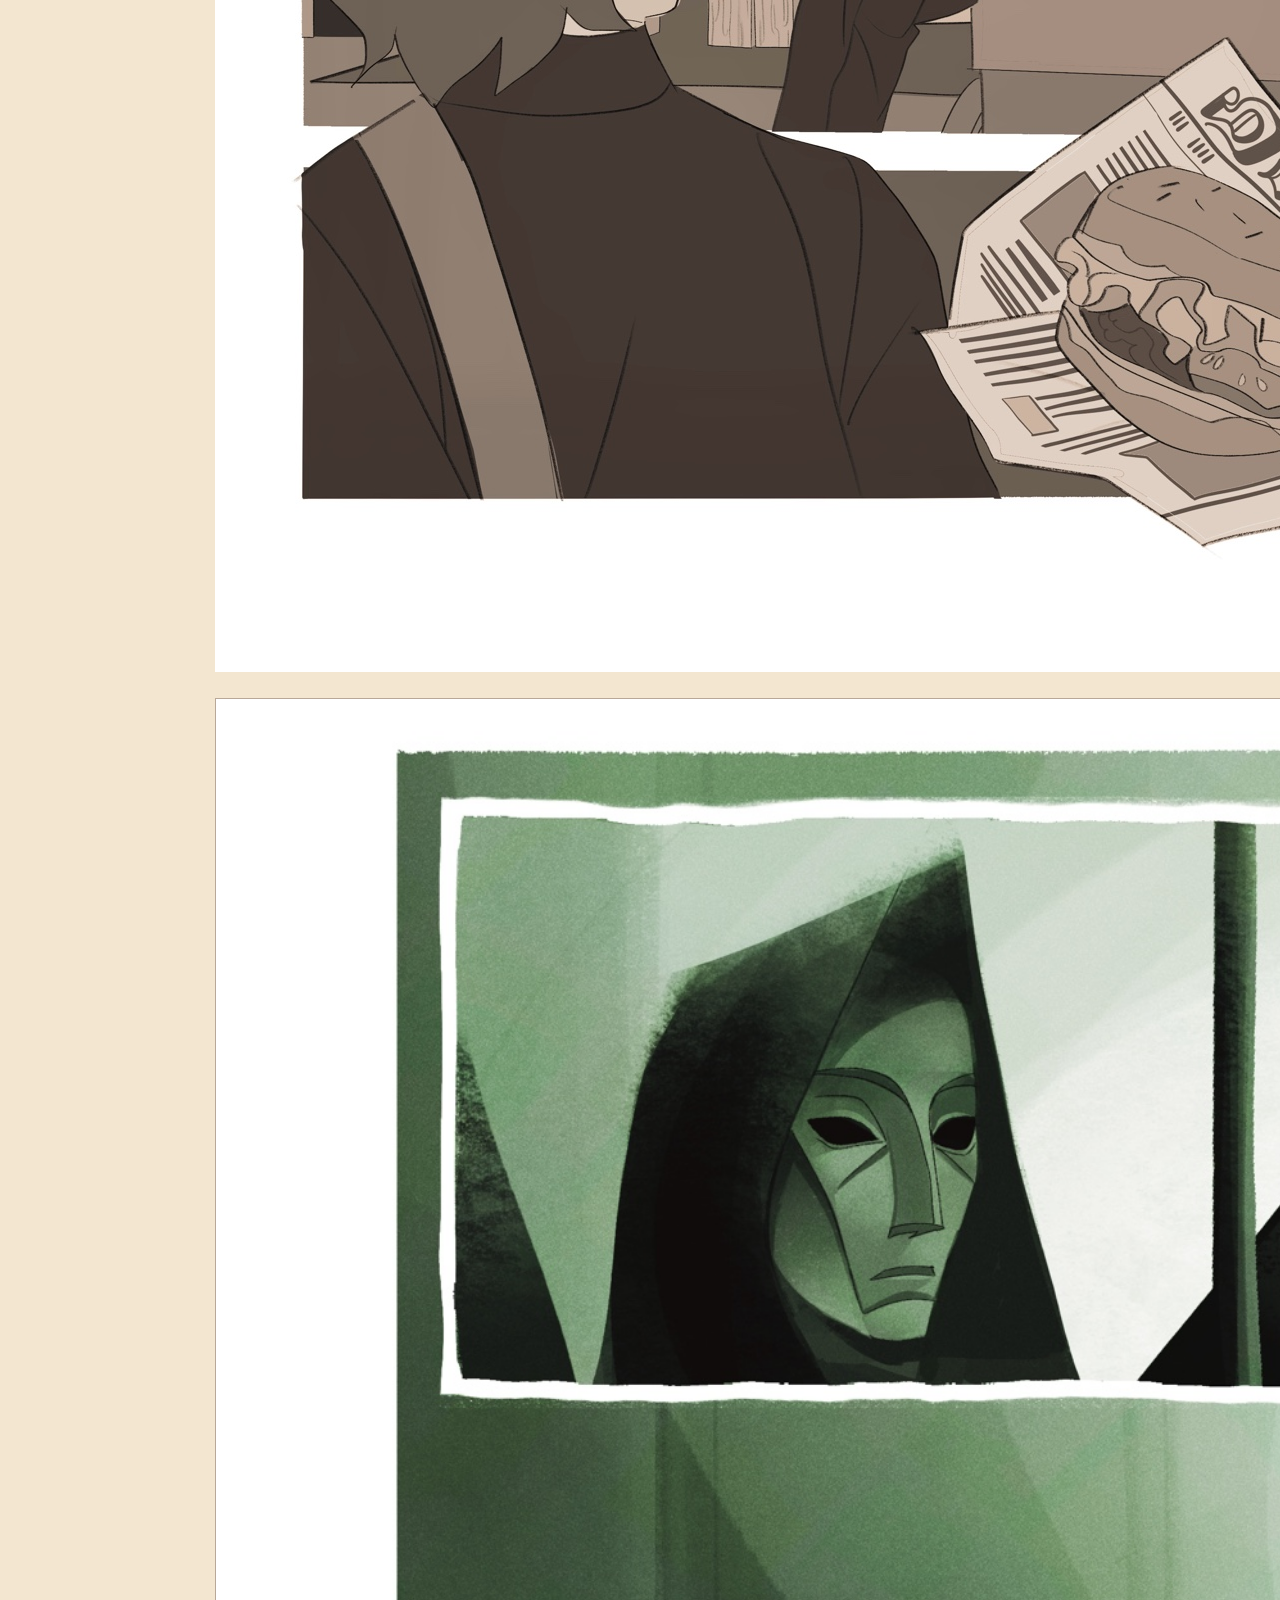
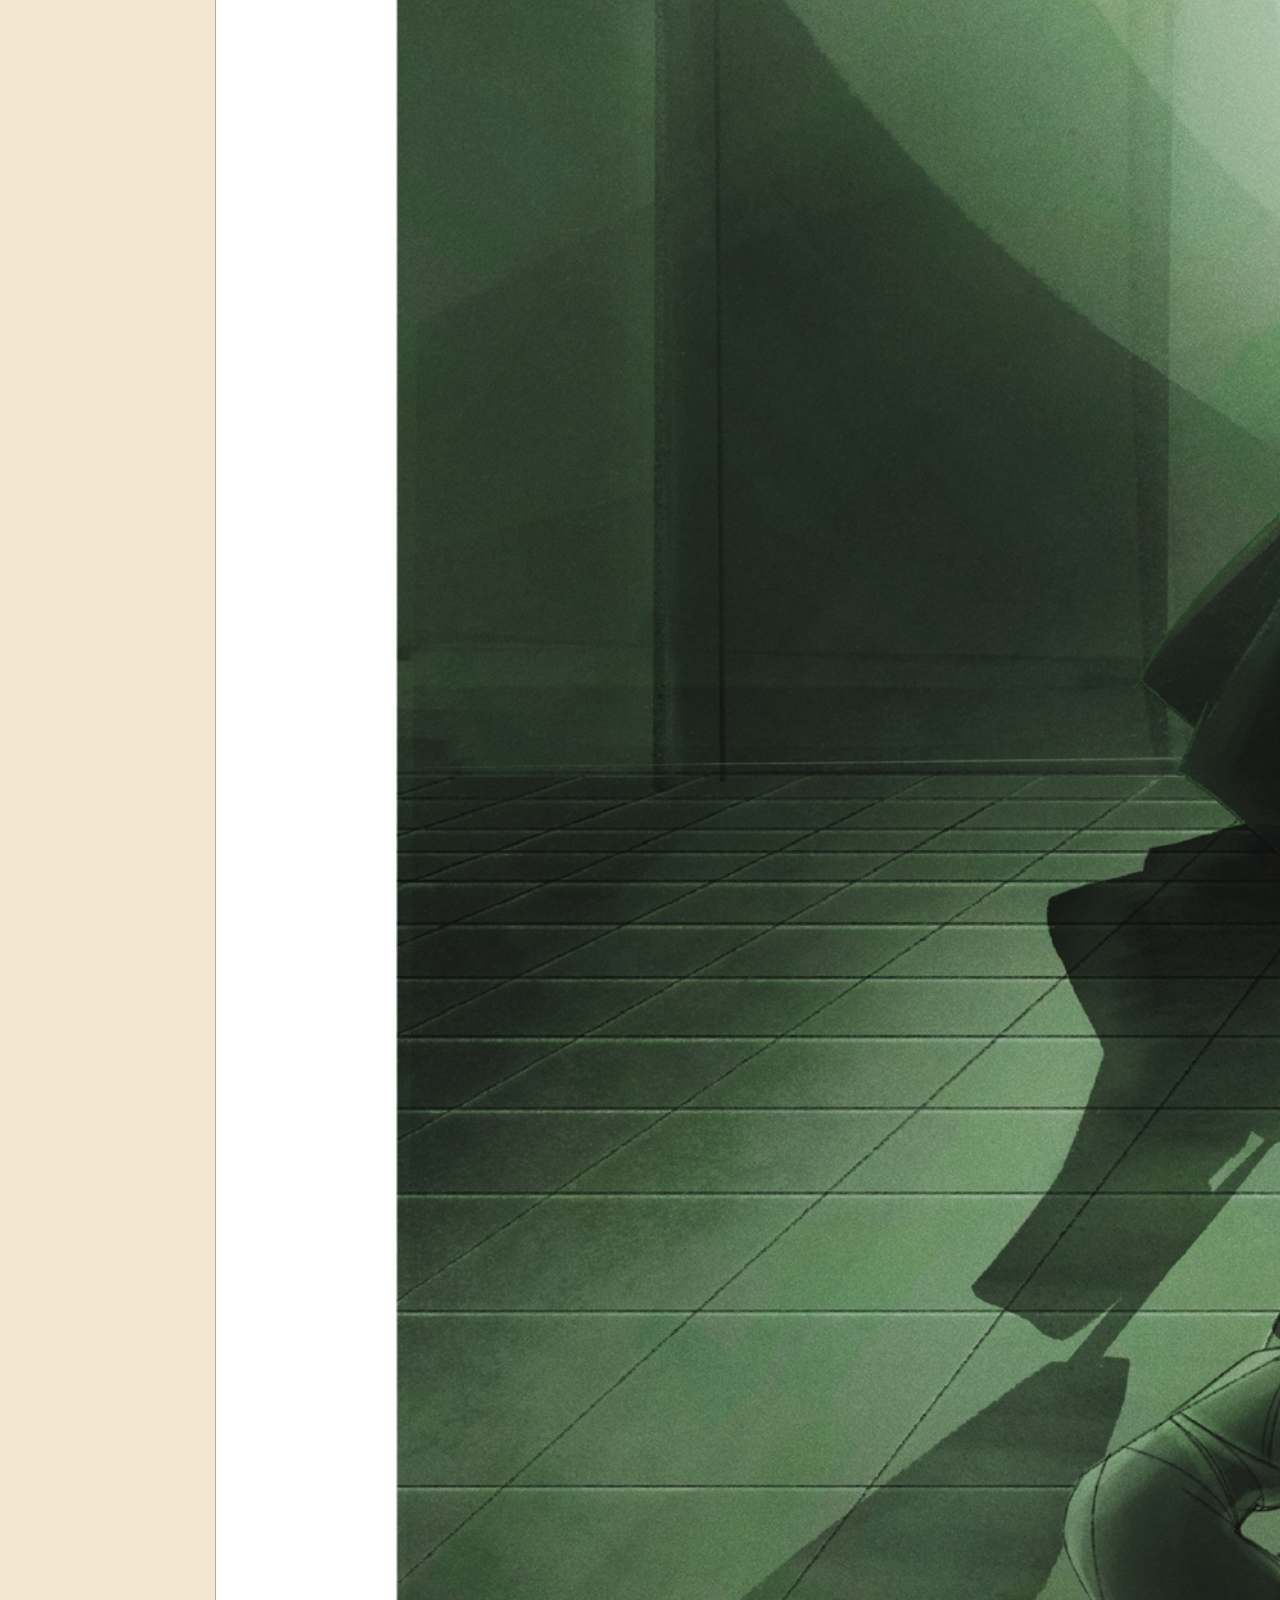
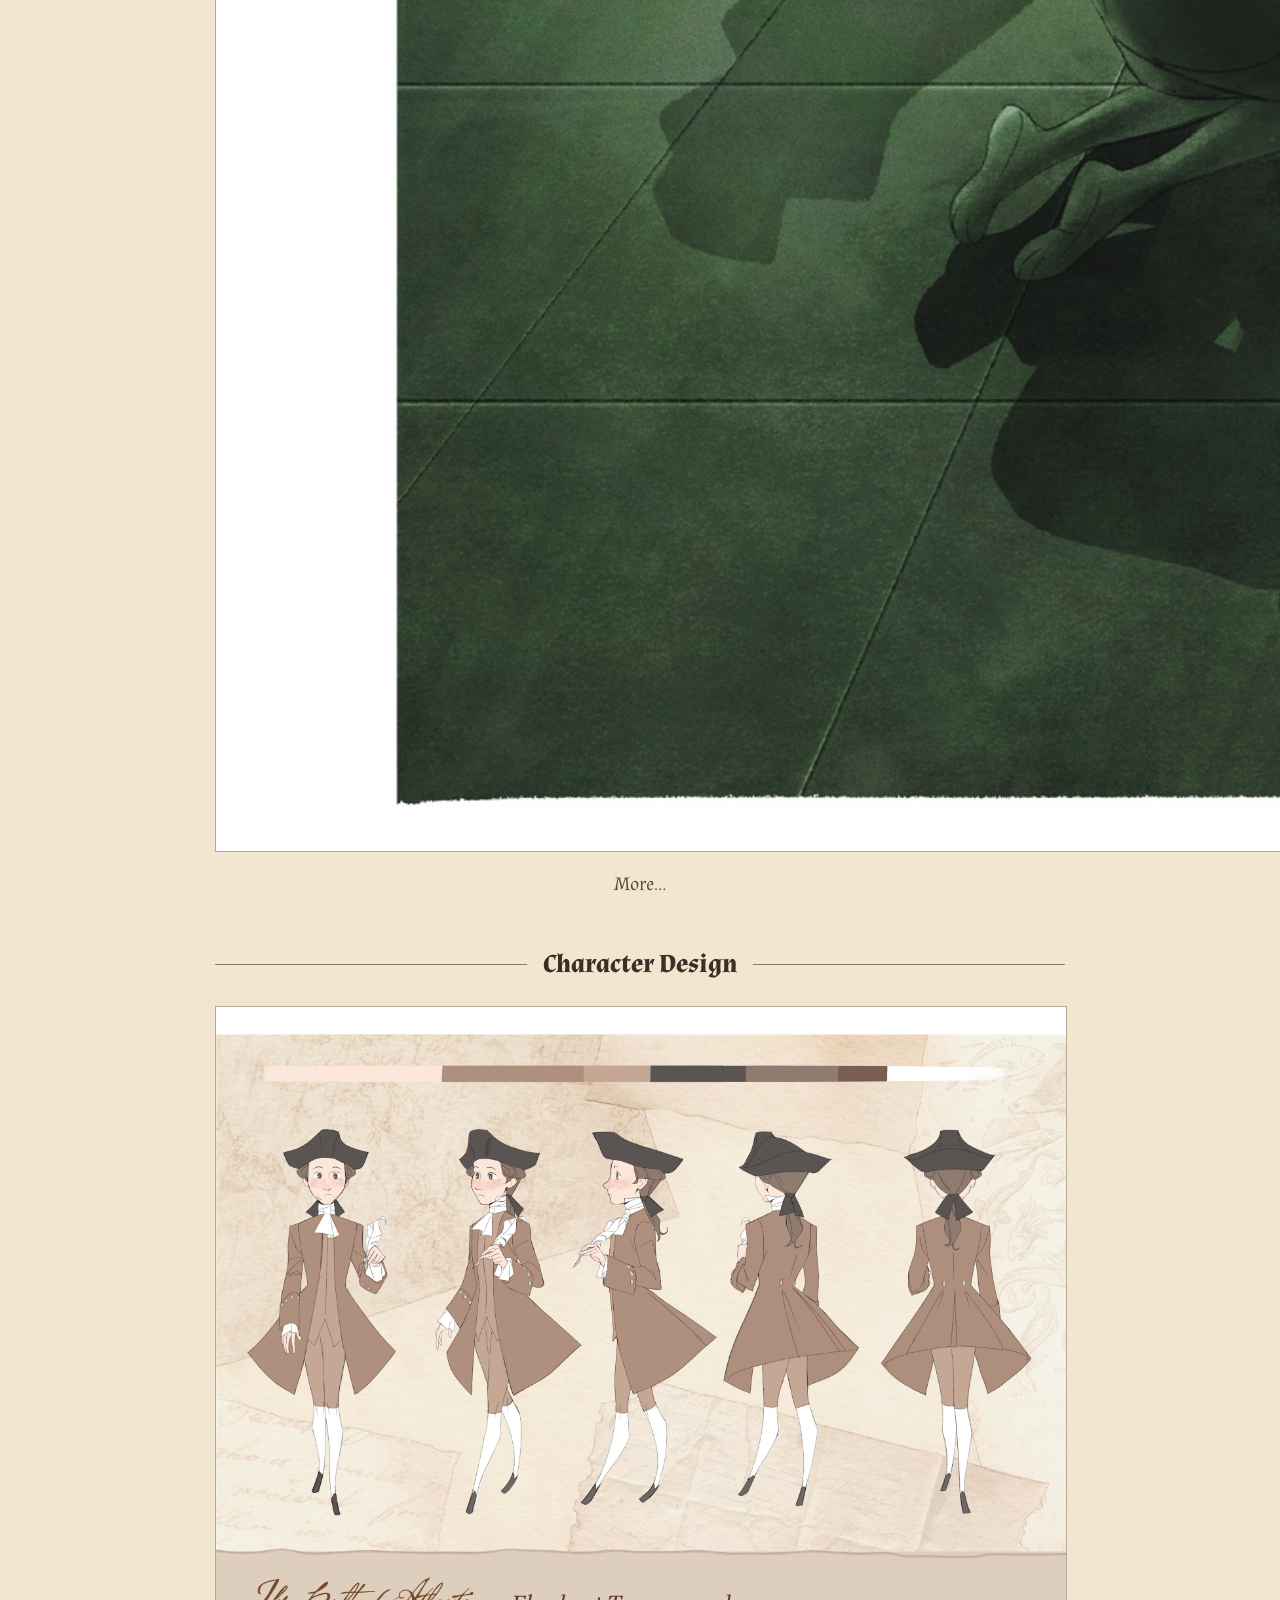
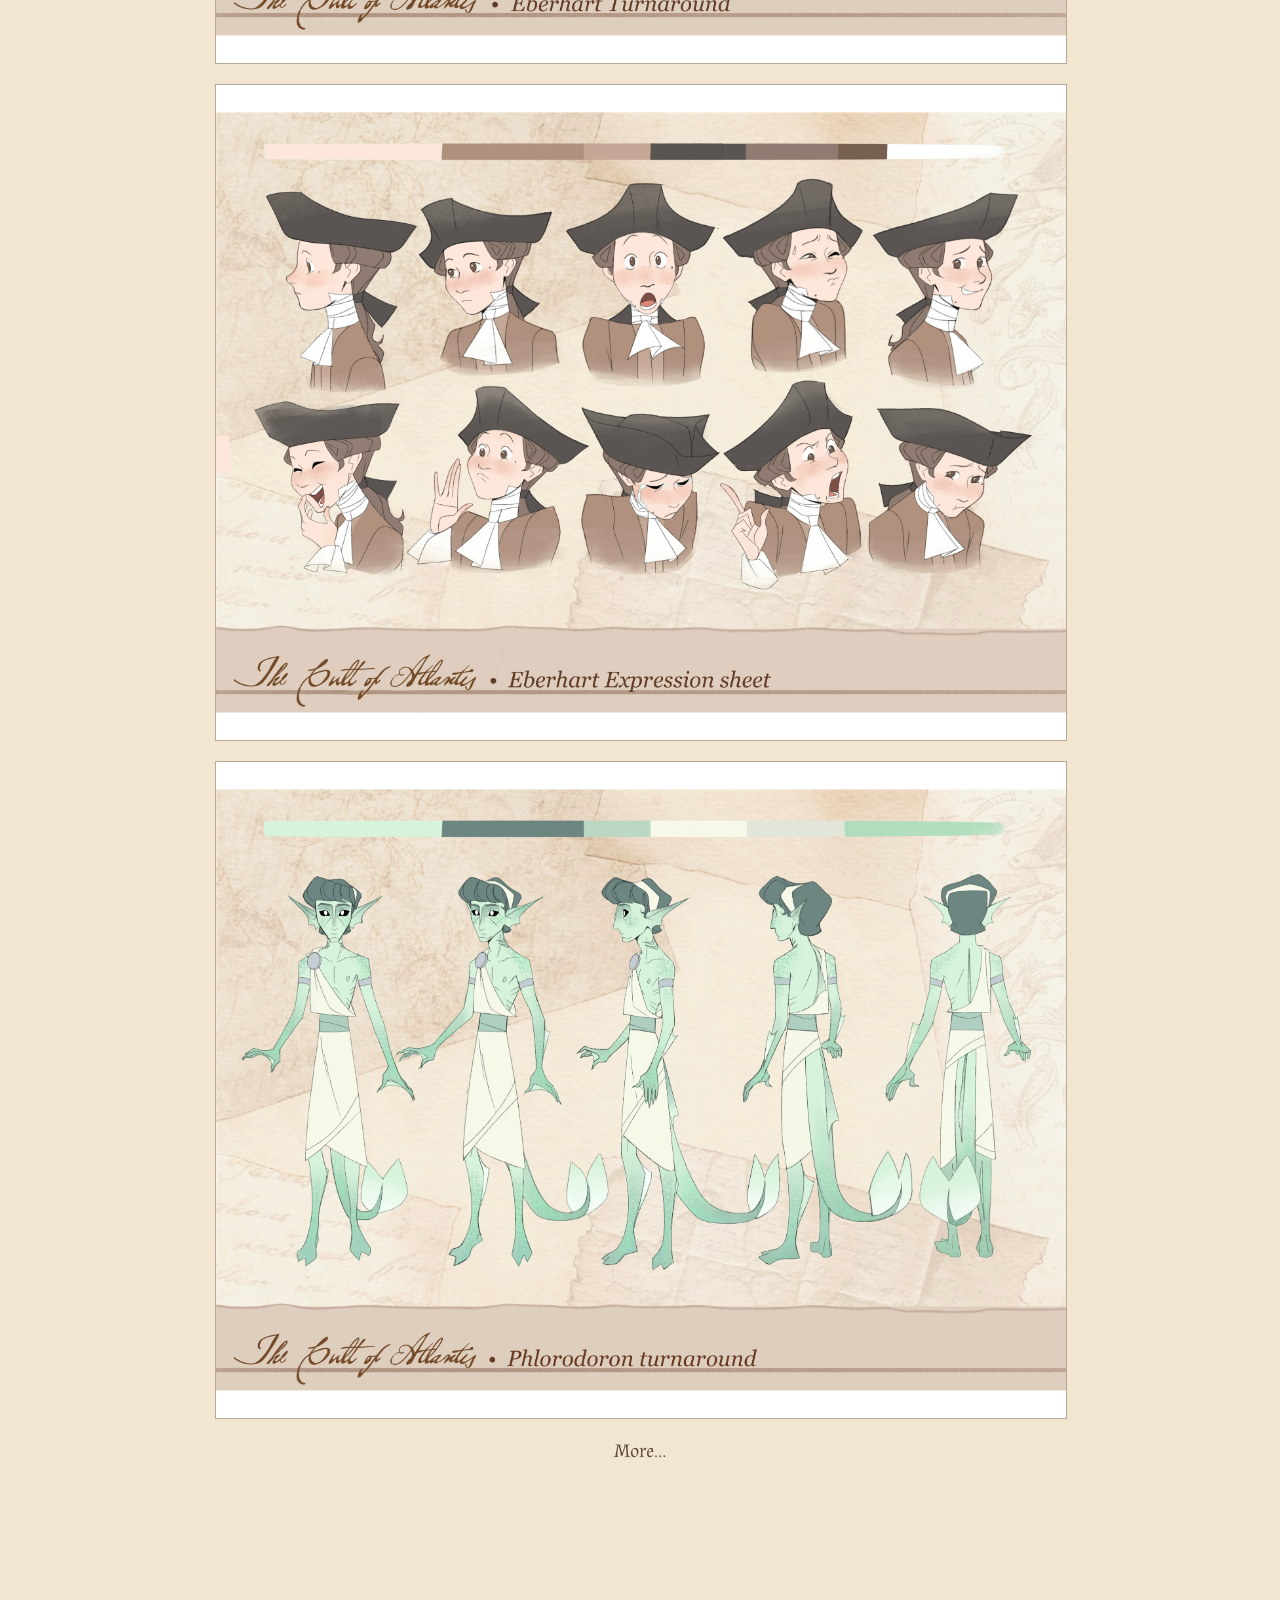
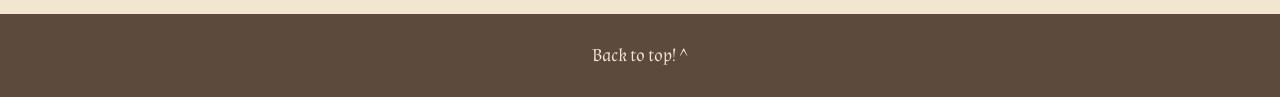
==== commit 1a6028fd: "comic 1 fix" ====
--- a/index.html
+++ b/index.html
@@ -46,9 +46,10 @@
 <h2 class="titre-section"><span>Comics</span></h2>
 
 <div class="galerie-comics">
-  <!-- Ligne 1 : deux planches dans un seul cadre -->
-  <div class="cadre-blanc double">
-    <img src="images/comic-1.jpeg" alt="Comics planche 1">
+
+  <!-- Ligne 1 : double page (une seule image) -->
+  <div class="comics-double">
+    <img src="images/comic-1.jpeg" alt="Double page de bande dessinée">
   </div>
 
   <!-- Ligne 2 : deux planches avec chacune leur cadre -->
